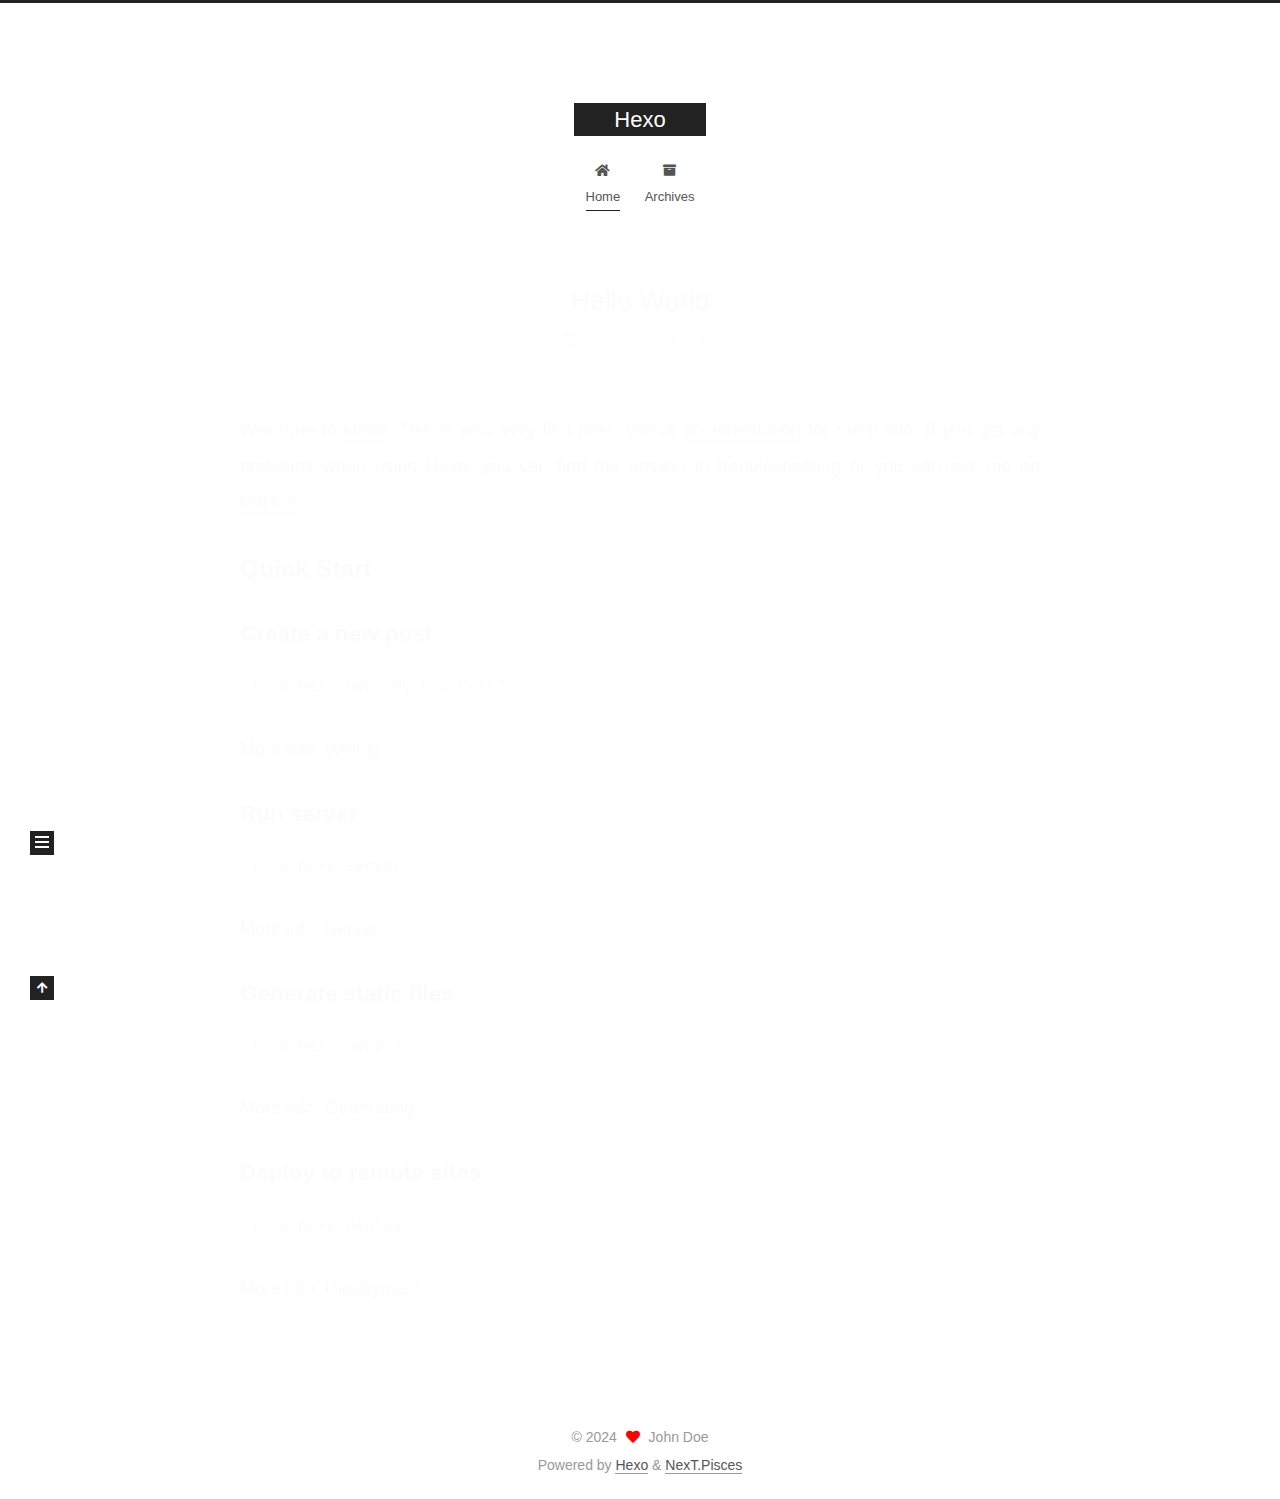
==== index.html @ 0cf5fb72 "Site updated: 2024-07-10 16:16:06" ====
<!DOCTYPE html>
<html lang="en">
<head>
  <meta charset="UTF-8">
<meta name="viewport" content="width=device-width, initial-scale=1, maximum-scale=2">
<meta name="theme-color" content="#222">
<meta name="generator" content="Hexo 7.3.0">
  <link rel="apple-touch-icon" sizes="180x180" href="/images/apple-touch-icon-next.png">
  <link rel="icon" type="image/png" sizes="32x32" href="/images/favicon-32x32-next.png">
  <link rel="icon" type="image/png" sizes="16x16" href="/images/favicon-16x16-next.png">
  <link rel="mask-icon" href="/images/logo.svg" color="#222">

<link rel="stylesheet" href="/css/main.css">


<link rel="stylesheet" href="/lib/font-awesome/css/all.min.css">

<script id="hexo-configurations">
    var NexT = window.NexT || {};
    var CONFIG = {"hostname":"example.com","root":"/","scheme":"Pisces","version":"7.8.0","exturl":false,"sidebar":{"position":"left","display":"post","padding":18,"offset":12,"onmobile":false},"copycode":{"enable":false,"show_result":false,"style":null},"back2top":{"enable":true,"sidebar":false,"scrollpercent":false},"bookmark":{"enable":false,"color":"#222","save":"auto"},"fancybox":false,"mediumzoom":false,"lazyload":false,"pangu":false,"comments":{"style":"tabs","active":null,"storage":true,"lazyload":false,"nav":null},"algolia":{"hits":{"per_page":10},"labels":{"input_placeholder":"Search for Posts","hits_empty":"We didn't find any results for the search: ${query}","hits_stats":"${hits} results found in ${time} ms"}},"localsearch":{"enable":false,"trigger":"auto","top_n_per_article":1,"unescape":false,"preload":false},"motion":{"enable":true,"async":false,"transition":{"post_block":"fadeIn","post_header":"slideDownIn","post_body":"slideDownIn","coll_header":"slideLeftIn","sidebar":"slideUpIn"}}};
  </script>

  <meta property="og:type" content="website">
<meta property="og:title" content="Hexo">
<meta property="og:url" content="http://example.com/index.html">
<meta property="og:site_name" content="Hexo">
<meta property="og:locale" content="en_US">
<meta property="article:author" content="John Doe">
<meta name="twitter:card" content="summary">

<link rel="canonical" href="http://example.com/">


<script id="page-configurations">
  // https://hexo.io/docs/variables.html
  CONFIG.page = {
    sidebar: "",
    isHome : true,
    isPost : false,
    lang   : 'en'
  };
</script>

  <title>Hexo</title>
  






  <noscript>
  <style>
  .use-motion .brand,
  .use-motion .menu-item,
  .sidebar-inner,
  .use-motion .post-block,
  .use-motion .pagination,
  .use-motion .comments,
  .use-motion .post-header,
  .use-motion .post-body,
  .use-motion .collection-header { opacity: initial; }

  .use-motion .site-title,
  .use-motion .site-subtitle {
    opacity: initial;
    top: initial;
  }

  .use-motion .logo-line-before i { left: initial; }
  .use-motion .logo-line-after i { right: initial; }
  </style>
</noscript>

</head>

<body itemscope itemtype="http://schema.org/WebPage">
  <div class="container use-motion">
    <div class="headband"></div>

    <header class="header" itemscope itemtype="http://schema.org/WPHeader">
      <div class="header-inner"><div class="site-brand-container">
  <div class="site-nav-toggle">
    <div class="toggle" aria-label="Toggle navigation bar">
      <span class="toggle-line toggle-line-first"></span>
      <span class="toggle-line toggle-line-middle"></span>
      <span class="toggle-line toggle-line-last"></span>
    </div>
  </div>

  <div class="site-meta">

    <a href="/" class="brand" rel="start">
      <span class="logo-line-before"><i></i></span>
      <h1 class="site-title">Hexo</h1>
      <span class="logo-line-after"><i></i></span>
    </a>
  </div>

  <div class="site-nav-right">
    <div class="toggle popup-trigger">
    </div>
  </div>
</div>




<nav class="site-nav">
  <ul id="menu" class="main-menu menu">
        <li class="menu-item menu-item-home">

    <a href="/" rel="section"><i class="fa fa-home fa-fw"></i>Home</a>

  </li>
        <li class="menu-item menu-item-archives">

    <a href="/archives/" rel="section"><i class="fa fa-archive fa-fw"></i>Archives</a>

  </li>
  </ul>
</nav>




</div>
    </header>

    
  <div class="back-to-top">
    <i class="fa fa-arrow-up"></i>
    <span>0%</span>
  </div>


    <main class="main">
      <div class="main-inner">
        <div class="content-wrap">
          

          <div class="content index posts-expand">
            
      
  
  
  <article itemscope itemtype="http://schema.org/Article" class="post-block" lang="en">
    <link itemprop="mainEntityOfPage" href="http://example.com/2024/07/06/hello-world/">

    <span hidden itemprop="author" itemscope itemtype="http://schema.org/Person">
      <meta itemprop="image" content="/images/avatar.gif">
      <meta itemprop="name" content="John Doe">
      <meta itemprop="description" content="">
    </span>

    <span hidden itemprop="publisher" itemscope itemtype="http://schema.org/Organization">
      <meta itemprop="name" content="Hexo">
    </span>
      <header class="post-header">
        <h2 class="post-title" itemprop="name headline">
          
            <a href="/2024/07/06/hello-world/" class="post-title-link" itemprop="url">Hello World</a>
        </h2>

        <div class="post-meta">
            <span class="post-meta-item">
              <span class="post-meta-item-icon">
                <i class="far fa-calendar"></i>
              </span>
              <span class="post-meta-item-text">Posted on</span>
              

              <time title="Created: 2024-07-06 14:33:47 / Modified: 14:29:32" itemprop="dateCreated datePublished" datetime="2024-07-06T14:33:47+08:00">2024-07-06</time>
            </span>

          

        </div>
      </header>

    
    
    
    <div class="post-body" itemprop="articleBody">

      
          <p>Welcome to <a target="_blank" rel="noopener" href="https://hexo.io/">Hexo</a>! This is your very first post. Check <a target="_blank" rel="noopener" href="https://hexo.io/docs/">documentation</a> for more info. If you get any problems when using Hexo, you can find the answer in <a target="_blank" rel="noopener" href="https://hexo.io/docs/troubleshooting.html">troubleshooting</a> or you can ask me on <a target="_blank" rel="noopener" href="https://github.com/hexojs/hexo/issues">GitHub</a>.</p>
<h2 id="Quick-Start"><a href="#Quick-Start" class="headerlink" title="Quick Start"></a>Quick Start</h2><h3 id="Create-a-new-post"><a href="#Create-a-new-post" class="headerlink" title="Create a new post"></a>Create a new post</h3><figure class="highlight bash"><table><tr><td class="gutter"><pre><span class="line">1</span><br></pre></td><td class="code"><pre><span class="line">$ hexo new <span class="string">&quot;My New Post&quot;</span></span><br></pre></td></tr></table></figure>

<p>More info: <a target="_blank" rel="noopener" href="https://hexo.io/docs/writing.html">Writing</a></p>
<h3 id="Run-server"><a href="#Run-server" class="headerlink" title="Run server"></a>Run server</h3><figure class="highlight bash"><table><tr><td class="gutter"><pre><span class="line">1</span><br></pre></td><td class="code"><pre><span class="line">$ hexo server</span><br></pre></td></tr></table></figure>

<p>More info: <a target="_blank" rel="noopener" href="https://hexo.io/docs/server.html">Server</a></p>
<h3 id="Generate-static-files"><a href="#Generate-static-files" class="headerlink" title="Generate static files"></a>Generate static files</h3><figure class="highlight bash"><table><tr><td class="gutter"><pre><span class="line">1</span><br></pre></td><td class="code"><pre><span class="line">$ hexo generate</span><br></pre></td></tr></table></figure>

<p>More info: <a target="_blank" rel="noopener" href="https://hexo.io/docs/generating.html">Generating</a></p>
<h3 id="Deploy-to-remote-sites"><a href="#Deploy-to-remote-sites" class="headerlink" title="Deploy to remote sites"></a>Deploy to remote sites</h3><figure class="highlight bash"><table><tr><td class="gutter"><pre><span class="line">1</span><br></pre></td><td class="code"><pre><span class="line">$ hexo deploy</span><br></pre></td></tr></table></figure>

<p>More info: <a target="_blank" rel="noopener" href="https://hexo.io/docs/one-command-deployment.html">Deployment</a></p>

      
    </div>

    
    
    
      <footer class="post-footer">
        <div class="post-eof"></div>
      </footer>
  </article>
  
  
  


  



          </div>
          

<script>
  window.addEventListener('tabs:register', () => {
    let { activeClass } = CONFIG.comments;
    if (CONFIG.comments.storage) {
      activeClass = localStorage.getItem('comments_active') || activeClass;
    }
    if (activeClass) {
      let activeTab = document.querySelector(`a[href="#comment-${activeClass}"]`);
      if (activeTab) {
        activeTab.click();
      }
    }
  });
  if (CONFIG.comments.storage) {
    window.addEventListener('tabs:click', event => {
      if (!event.target.matches('.tabs-comment .tab-content .tab-pane')) return;
      let commentClass = event.target.classList[1];
      localStorage.setItem('comments_active', commentClass);
    });
  }
</script>

        </div>
          
  
  <div class="toggle sidebar-toggle">
    <span class="toggle-line toggle-line-first"></span>
    <span class="toggle-line toggle-line-middle"></span>
    <span class="toggle-line toggle-line-last"></span>
  </div>

  <aside class="sidebar">
    <div class="sidebar-inner">

      <ul class="sidebar-nav motion-element">
        <li class="sidebar-nav-toc">
          Table of Contents
        </li>
        <li class="sidebar-nav-overview">
          Overview
        </li>
      </ul>

      <!--noindex-->
      <div class="post-toc-wrap sidebar-panel">
      </div>
      <!--/noindex-->

      <div class="site-overview-wrap sidebar-panel">
        <div class="site-author motion-element" itemprop="author" itemscope itemtype="http://schema.org/Person">
  <p class="site-author-name" itemprop="name">John Doe</p>
  <div class="site-description" itemprop="description"></div>
</div>
<div class="site-state-wrap motion-element">
  <nav class="site-state">
      <div class="site-state-item site-state-posts">
          <a href="/archives/">
        
          <span class="site-state-item-count">1</span>
          <span class="site-state-item-name">posts</span>
        </a>
      </div>
  </nav>
</div>



      </div>

    </div>
  </aside>
  <div id="sidebar-dimmer"></div>


      </div>
    </main>

    <footer class="footer">
      <div class="footer-inner">
        

        

<div class="copyright">
  
  &copy; 
  <span itemprop="copyrightYear">2024</span>
  <span class="with-love">
    <i class="fa fa-heart"></i>
  </span>
  <span class="author" itemprop="copyrightHolder">John Doe</span>
</div>
  <div class="powered-by">Powered by <a href="https://hexo.io/" class="theme-link" rel="noopener" target="_blank">Hexo</a> & <a href="https://pisces.theme-next.org/" class="theme-link" rel="noopener" target="_blank">NexT.Pisces</a>
  </div>

        








      </div>
    </footer>
  </div>

  
  <script src="/lib/anime.min.js"></script>
  <script src="/lib/velocity/velocity.min.js"></script>
  <script src="/lib/velocity/velocity.ui.min.js"></script>

<script src="/js/utils.js"></script>

<script src="/js/motion.js"></script>


<script src="/js/schemes/pisces.js"></script>


<script src="/js/next-boot.js"></script>




  















  

  

</body>
</html>
---- css/main.css ----
:root {
  --body-bg-color: #fff;
  --content-bg-color: #fff;
  --card-bg-color: #f5f5f5;
  --text-color: #555;
  --blockquote-color: #666;
  --link-color: #555;
  --link-hover-color: #222;
  --brand-color: #fff;
  --brand-hover-color: #fff;
  --table-row-odd-bg-color: #f9f9f9;
  --table-row-hover-bg-color: #f5f5f5;
  --menu-item-bg-color: #f5f5f5;
  --btn-default-bg: #222;
  --btn-default-color: #fff;
  --btn-default-border-color: #222;
  --btn-default-hover-bg: #fff;
  --btn-default-hover-color: #222;
  --btn-default-hover-border-color: #222;
}
html {
  line-height: 1.15; /* 1 */
  -webkit-text-size-adjust: 100%; /* 2 */
}
body {
  margin: 0;
}
main {
  display: block;
}
h1 {
  font-size: 2em;
  margin: 0.67em 0;
}
hr {
  box-sizing: content-box; /* 1 */
  height: 0; /* 1 */
  overflow: visible; /* 2 */
}
pre {
  font-family: monospace, monospace; /* 1 */
  font-size: 1em; /* 2 */
}
a {
  background: transparent;
}
abbr[title] {
  border-bottom: none; /* 1 */
  text-decoration: underline; /* 2 */
  text-decoration: underline dotted; /* 2 */
}
b,
strong {
  font-weight: bolder;
}
code,
kbd,
samp {
  font-family: monospace, monospace; /* 1 */
  font-size: 1em; /* 2 */
}
small {
  font-size: 80%;
}
sub,
sup {
  font-size: 75%;
  line-height: 0;
  position: relative;
  vertical-align: baseline;
}
sub {
  bottom: -0.25em;
}
sup {
  top: -0.5em;
}
img {
  border-style: none;
}
button,
input,
optgroup,
select,
textarea {
  font-family: inherit; /* 1 */
  font-size: 100%; /* 1 */
  line-height: 1.15; /* 1 */
  margin: 0; /* 2 */
}
button,
input {
/* 1 */
  overflow: visible;
}
button,
select {
/* 1 */
  text-transform: none;
}
button,
[type='button'],
[type='reset'],
[type='submit'] {
  -webkit-appearance: button;
}
button::-moz-focus-inner,
[type='button']::-moz-focus-inner,
[type='reset']::-moz-focus-inner,
[type='submit']::-moz-focus-inner {
  border-style: none;
  padding: 0;
}
button:-moz-focusring,
[type='button']:-moz-focusring,
[type='reset']:-moz-focusring,
[type='submit']:-moz-focusring {
  outline: 1px dotted ButtonText;
}
fieldset {
  padding: 0.35em 0.75em 0.625em;
}
legend {
  box-sizing: border-box; /* 1 */
  color: inherit; /* 2 */
  display: table; /* 1 */
  max-width: 100%; /* 1 */
  padding: 0; /* 3 */
  white-space: normal; /* 1 */
}
progress {
  vertical-align: baseline;
}
textarea {
  overflow: auto;
}
[type='checkbox'],
[type='radio'] {
  box-sizing: border-box; /* 1 */
  padding: 0; /* 2 */
}
[type='number']::-webkit-inner-spin-button,
[type='number']::-webkit-outer-spin-button {
  height: auto;
}
[type='search'] {
  outline-offset: -2px; /* 2 */
  -webkit-appearance: textfield; /* 1 */
}
[type='search']::-webkit-search-decoration {
  -webkit-appearance: none;
}
::-webkit-file-upload-button {
  font: inherit; /* 2 */
  -webkit-appearance: button; /* 1 */
}
details {
  display: block;
}
summary {
  display: list-item;
}
template {
  display: none;
}
[hidden] {
  display: none;
}
::selection {
  background: #262a30;
  color: #eee;
}
html,
body {
  height: 100%;
}
body {
  background: var(--body-bg-color);
  color: var(--text-color);
  font-family: 'Lato', "PingFang SC", "Microsoft YaHei", sans-serif;
  font-size: 1em;
  line-height: 2;
}
@media (max-width: 991px) {
  body {
    padding-left: 0 !important;
    padding-right: 0 !important;
  }
}
h1,
h2,
h3,
h4,
h5,
h6 {
  font-family: 'Lato', "PingFang SC", "Microsoft YaHei", sans-serif;
  font-weight: bold;
  line-height: 1.5;
  margin: 20px 0 15px;
}
h1 {
  font-size: 1.5em;
}
h2 {
  font-size: 1.375em;
}
h3 {
  font-size: 1.25em;
}
h4 {
  font-size: 1.125em;
}
h5 {
  font-size: 1em;
}
h6 {
  font-size: 0.875em;
}
p {
  margin: 0 0 20px 0;
}
a,
span.exturl {
  border-bottom: 1px solid #999;
  color: var(--link-color);
  outline: 0;
  text-decoration: none;
  overflow-wrap: break-word;
  word-wrap: break-word;
  cursor: pointer;
}
a:hover,
span.exturl:hover {
  border-bottom-color: var(--link-hover-color);
  color: var(--link-hover-color);
}
iframe,
img,
video {
  display: block;
  margin-left: auto;
  margin-right: auto;
  max-width: 100%;
}
hr {
  background-image: repeating-linear-gradient(-45deg, #ddd, #ddd 4px, transparent 4px, transparent 8px);
  border: 0;
  height: 3px;
  margin: 40px 0;
}
blockquote {
  border-left: 4px solid #ddd;
  color: var(--blockquote-color);
  margin: 0;
  padding: 0 15px;
}
blockquote cite::before {
  content: '-';
  padding: 0 5px;
}
dt {
  font-weight: bold;
}
dd {
  margin: 0;
  padding: 0;
}
kbd {
  background-color: #f5f5f5;
  background-image: linear-gradient(#eee, #fff, #eee);
  border: 1px solid #ccc;
  border-radius: 0.2em;
  box-shadow: 0.1em 0.1em 0.2em rgba(0,0,0,0.1);
  color: #555;
  font-family: inherit;
  padding: 0.1em 0.3em;
  white-space: nowrap;
}
.table-container {
  overflow: auto;
}
table {
  border-collapse: collapse;
  border-spacing: 0;
  font-size: 0.875em;
  margin: 0 0 20px 0;
  width: 100%;
}
tbody tr:nth-of-type(odd) {
  background: var(--table-row-odd-bg-color);
}
tbody tr:hover {
  background: var(--table-row-hover-bg-color);
}
caption,
th,
td {
  font-weight: normal;
  padding: 8px;
  vertical-align: middle;
}
th,
td {
  border: 1px solid #ddd;
  border-bottom: 3px solid #ddd;
}
th {
  font-weight: 700;
  padding-bottom: 10px;
}
td {
  border-bottom-width: 1px;
}
.btn {
  background: var(--btn-default-bg);
  border: 2px solid var(--btn-default-border-color);
  border-radius: 0;
  color: var(--btn-default-color);
  display: inline-block;
  font-size: 0.875em;
  line-height: 2;
  padding: 0 20px;
  text-decoration: none;
  transition-property: background-color;
  transition-delay: 0s;
  transition-duration: 0.2s;
  transition-timing-function: ease-in-out;
}
.btn:hover {
  background: var(--btn-default-hover-bg);
  border-color: var(--btn-default-hover-border-color);
  color: var(--btn-default-hover-color);
}
.btn + .btn {
  margin: 0 0 8px 8px;
}
.btn .fa-fw {
  text-align: left;
  width: 1.285714285714286em;
}
.toggle {
  line-height: 0;
}
.toggle .toggle-line {
  background: #fff;
  display: inline-block;
  height: 2px;
  left: 0;
  position: relative;
  top: 0;
  transition: all 0.4s;
  vertical-align: top;
  width: 100%;
}
.toggle .toggle-line:not(:first-child) {
  margin-top: 3px;
}
.toggle.toggle-arrow .toggle-line-first {
  left: 50%;
  top: 2px;
  transform: rotate(45deg);
  width: 50%;
}
.toggle.toggle-arrow .toggle-line-middle {
  left: 2px;
  width: 90%;
}
.toggle.toggle-arrow .toggle-line-last {
  left: 50%;
  top: -2px;
  transform: rotate(-45deg);
  width: 50%;
}
.toggle.toggle-close .toggle-line-first {
  transform: rotate(-45deg);
  top: 5px;
}
.toggle.toggle-close .toggle-line-middle {
  opacity: 0;
}
.toggle.toggle-close .toggle-line-last {
  transform: rotate(45deg);
  top: -5px;
}
.highlight,
pre {
  background: #f7f7f7;
  color: #4d4d4c;
  line-height: 1.6;
  margin: 0 auto 20px;
}
pre,
code {
  font-family: consolas, Menlo, monospace, "PingFang SC", "Microsoft YaHei";
}
code {
  background: #eee;
  border-radius: 3px;
  color: #555;
  padding: 2px 4px;
  overflow-wrap: break-word;
  word-wrap: break-word;
}
.highlight *::selection {
  background: #d6d6d6;
}
.highlight pre {
  border: 0;
  margin: 0;
  padding: 10px 0;
}
.highlight table {
  border: 0;
  margin: 0;
  width: auto;
}
.highlight td {
  border: 0;
  padding: 0;
}
.highlight figcaption {
  background: #eff2f3;
  color: #4d4d4c;
  display: flex;
  font-size: 0.875em;
  justify-content: space-between;
  line-height: 1.2;
  padding: 0.5em;
}
.highlight figcaption a {
  color: #4d4d4c;
}
.highlight figcaption a:hover {
  border-bottom-color: #4d4d4c;
}
.highlight .gutter {
  -moz-user-select: none;
  -ms-user-select: none;
  -webkit-user-select: none;
  user-select: none;
}
.highlight .gutter pre {
  background: #eff2f3;
  color: #869194;
  padding-left: 10px;
  padding-right: 10px;
  text-align: right;
}
.highlight .code pre {
  background: #f7f7f7;
  padding-left: 10px;
  width: 100%;
}
.gist table {
  width: auto;
}
.gist table td {
  border: 0;
}
pre {
  overflow: auto;
  padding: 10px;
}
pre code {
  background: none;
  color: #4d4d4c;
  font-size: 0.875em;
  padding: 0;
  text-shadow: none;
}
pre .deletion {
  background: #fdd;
}
pre .addition {
  background: #dfd;
}
pre .meta {
  color: #eab700;
  -moz-user-select: none;
  -ms-user-select: none;
  -webkit-user-select: none;
  user-select: none;
}
pre .comment {
  color: #8e908c;
}
pre .variable,
pre .attribute,
pre .tag,
pre .name,
pre .regexp,
pre .ruby .constant,
pre .xml .tag .title,
pre .xml .pi,
pre .xml .doctype,
pre .html .doctype,
pre .css .id,
pre .css .class,
pre .css .pseudo {
  color: #c82829;
}
pre .number,
pre .preprocessor,
pre .built_in,
pre .builtin-name,
pre .literal,
pre .params,
pre .constant,
pre .command {
  color: #f5871f;
}
pre .ruby .class .title,
pre .css .rules .attribute,
pre .string,
pre .symbol,
pre .value,
pre .inheritance,
pre .header,
pre .ruby .symbol,
pre .xml .cdata,
pre .special,
pre .formula {
  color: #718c00;
}
pre .title,
pre .css .hexcolor {
  color: #3e999f;
}
pre .function,
pre .python .decorator,
pre .python .title,
pre .ruby .function .title,
pre .ruby .title .keyword,
pre .perl .sub,
pre .javascript .title,
pre .coffeescript .title {
  color: #4271ae;
}
pre .keyword,
pre .javascript .function {
  color: #8959a8;
}
.blockquote-center {
  border-left: none;
  margin: 40px 0;
  padding: 0;
  position: relative;
  text-align: center;
}
.blockquote-center .fa {
  display: block;
  opacity: 0.6;
  position: absolute;
  width: 100%;
}
.blockquote-center .fa-quote-left {
  border-top: 1px solid #ccc;
  text-align: left;
  top: -20px;
}
.blockquote-center .fa-quote-right {
  border-bottom: 1px solid #ccc;
  text-align: right;
  bottom: -20px;
}
.blockquote-center p,
.blockquote-center div {
  text-align: center;
}
.post-body .group-picture img {
  margin: 0 auto;
  padding: 0 3px;
}
.group-picture-row {
  margin-bottom: 6px;
  overflow: hidden;
}
.group-picture-column {
  float: left;
  margin-bottom: 10px;
}
.post-body .label {
  color: #555;
  display: inline;
  padding: 0 2px;
}
.post-body .label.default {
  background: #f0f0f0;
}
.post-body .label.primary {
  background: #efe6f7;
}
.post-body .label.info {
  background: #e5f2f8;
}
.post-body .label.success {
  background: #e7f4e9;
}
.post-body .label.warning {
  background: #fcf6e1;
}
.post-body .label.danger {
  background: #fae8eb;
}
.post-body .tabs {
  margin-bottom: 20px;
}
.post-body .tabs,
.tabs-comment {
  display: block;
  padding-top: 10px;
  position: relative;
}
.post-body .tabs ul.nav-tabs,
.tabs-comment ul.nav-tabs {
  display: flex;
  flex-wrap: wrap;
  margin: 0;
  margin-bottom: -1px;
  padding: 0;
}
@media (max-width: 413px) {
  .post-body .tabs ul.nav-tabs,
  .tabs-comment ul.nav-tabs {
    display: block;
    margin-bottom: 5px;
  }
}
.post-body .tabs ul.nav-tabs li.tab,
.tabs-comment ul.nav-tabs li.tab {
  border-bottom: 1px solid #ddd;
  border-left: 1px solid transparent;
  border-right: 1px solid transparent;
  border-top: 3px solid transparent;
  flex-grow: 1;
  list-style-type: none;
  border-radius: 0 0 0 0;
}
@media (max-width: 413px) {
  .post-body .tabs ul.nav-tabs li.tab,
  .tabs-comment ul.nav-tabs li.tab {
    border-bottom: 1px solid transparent;
    border-left: 3px solid transparent;
    border-right: 1px solid transparent;
    border-top: 1px solid transparent;
  }
}
@media (max-width: 413px) {
  .post-body .tabs ul.nav-tabs li.tab,
  .tabs-comment ul.nav-tabs li.tab {
    border-radius: 0;
  }
}
.post-body .tabs ul.nav-tabs li.tab a,
.tabs-comment ul.nav-tabs li.tab a {
  border-bottom: initial;
  display: block;
  line-height: 1.8;
  outline: 0;
  padding: 0.25em 0.75em;
  text-align: center;
  transition-delay: 0s;
  transition-duration: 0.2s;
  transition-timing-function: ease-out;
}
.post-body .tabs ul.nav-tabs li.tab a i,
.tabs-comment ul.nav-tabs li.tab a i {
  width: 1.285714285714286em;
}
.post-body .tabs ul.nav-tabs li.tab.active,
.tabs-comment ul.nav-tabs li.tab.active {
  border-bottom: 1px solid transparent;
  border-left: 1px solid #ddd;
  border-right: 1px solid #ddd;
  border-top: 3px solid #fc6423;
}
@media (max-width: 413px) {
  .post-body .tabs ul.nav-tabs li.tab.active,
  .tabs-comment ul.nav-tabs li.tab.active {
    border-bottom: 1px solid #ddd;
    border-left: 3px solid #fc6423;
    border-right: 1px solid #ddd;
    border-top: 1px solid #ddd;
  }
}
.post-body .tabs ul.nav-tabs li.tab.active a,
.tabs-comment ul.nav-tabs li.tab.active a {
  color: var(--link-color);
  cursor: default;
}
.post-body .tabs .tab-content .tab-pane,
.tabs-comment .tab-content .tab-pane {
  border: 1px solid #ddd;
  border-top: 0;
  padding: 20px 20px 0 20px;
  border-radius: 0;
}
.post-body .tabs .tab-content .tab-pane:not(.active),
.tabs-comment .tab-content .tab-pane:not(.active) {
  display: none;
}
.post-body .tabs .tab-content .tab-pane.active,
.tabs-comment .tab-content .tab-pane.active {
  display: block;
}
.post-body .tabs .tab-content .tab-pane.active:nth-of-type(1),
.tabs-comment .tab-content .tab-pane.active:nth-of-type(1) {
  border-radius: 0 0 0 0;
}
@media (max-width: 413px) {
  .post-body .tabs .tab-content .tab-pane.active:nth-of-type(1),
  .tabs-comment .tab-content .tab-pane.active:nth-of-type(1) {
    border-radius: 0;
  }
}
.post-body .note {
  border-radius: 3px;
  margin-bottom: 20px;
  padding: 1em;
  position: relative;
  border: 1px solid #eee;
  border-left-width: 5px;
}
.post-body .note h2,
.post-body .note h3,
.post-body .note h4,
.post-body .note h5,
.post-body .note h6 {
  margin-top: 0;
  border-bottom: initial;
  margin-bottom: 0;
  padding-top: 0;
}
.post-body .note p:first-child,
.post-body .note ul:first-child,
.post-body .note ol:first-child,
.post-body .note table:first-child,
.post-body .note pre:first-child,
.post-body .note blockquote:first-child,
.post-body .note img:first-child {
  margin-top: 0;
}
.post-body .note p:last-child,
.post-body .note ul:last-child,
.post-body .note ol:last-child,
.post-body .note table:last-child,
.post-body .note pre:last-child,
.post-body .note blockquote:last-child,
.post-body .note img:last-child {
  margin-bottom: 0;
}
.post-body .note.default {
  border-left-color: #777;
}
.post-body .note.default h2,
.post-body .note.default h3,
.post-body .note.default h4,
.post-body .note.default h5,
.post-body .note.default h6 {
  color: #777;
}
.post-body .note.primary {
  border-left-color: #6f42c1;
}
.post-body .note.primary h2,
.post-body .note.primary h3,
.post-body .note.primary h4,
.post-body .note.primary h5,
.post-body .note.primary h6 {
  color: #6f42c1;
}
.post-body .note.info {
  border-left-color: #428bca;
}
.post-body .note.info h2,
.post-body .note.info h3,
.post-body .note.info h4,
.post-body .note.info h5,
.post-body .note.info h6 {
  color: #428bca;
}
.post-body .note.success {
  border-left-color: #5cb85c;
}
.post-body .note.success h2,
.post-body .note.success h3,
.post-body .note.success h4,
.post-body .note.success h5,
.post-body .note.success h6 {
  color: #5cb85c;
}
.post-body .note.warning {
  border-left-color: #f0ad4e;
}
.post-body .note.warning h2,
.post-body .note.warning h3,
.post-body .note.warning h4,
.post-body .note.warning h5,
.post-body .note.warning h6 {
  color: #f0ad4e;
}
.post-body .note.danger {
  border-left-color: #d9534f;
}
.post-body .note.danger h2,
.post-body .note.danger h3,
.post-body .note.danger h4,
.post-body .note.danger h5,
.post-body .note.danger h6 {
  color: #d9534f;
}
.pagination .prev,
.pagination .next,
.pagination .page-number,
.pagination .space {
  display: inline-block;
  margin: 0 10px;
  padding: 0 11px;
  position: relative;
  top: -1px;
}
@media (max-width: 767px) {
  .pagination .prev,
  .pagination .next,
  .pagination .page-number,
  .pagination .space {
    margin: 0 5px;
  }
}
.pagination {
  border-top: 1px solid #eee;
  margin: 120px 0 0;
  text-align: center;
}
.pagination .prev,
.pagination .next,
.pagination .page-number {
  border-bottom: 0;
  border-top: 1px solid #eee;
  transition-property: border-color;
  transition-delay: 0s;
  transition-duration: 0.2s;
  transition-timing-function: ease-in-out;
}
.pagination .prev:hover,
.pagination .next:hover,
.pagination .page-number:hover {
  border-top-color: #222;
}
.pagination .space {
  margin: 0;
  padding: 0;
}
.pagination .prev {
  margin-left: 0;
}
.pagination .next {
  margin-right: 0;
}
.pagination .page-number.current {
  background: #ccc;
  border-top-color: #ccc;
  color: #fff;
}
@media (max-width: 767px) {
  .pagination {
    border-top: none;
  }
  .pagination .prev,
  .pagination .next,
  .pagination .page-number {
    border-bottom: 1px solid #eee;
    border-top: 0;
    margin-bottom: 10px;
    padding: 0 10px;
  }
  .pagination .prev:hover,
  .pagination .next:hover,
  .pagination .page-number:hover {
    border-bottom-color: #222;
  }
}
.comments {
  margin-top: 60px;
  overflow: hidden;
}
.comment-button-group {
  display: flex;
  flex-wrap: wrap-reverse;
  justify-content: center;
  margin: 1em 0;
}
.comment-button-group .comment-button {
  margin: 0.1em 0.2em;
}
.comment-button-group .comment-button.active {
  background: var(--btn-default-hover-bg);
  border-color: var(--btn-default-hover-border-color);
  color: var(--btn-default-hover-color);
}
.comment-position {
  display: none;
}
.comment-position.active {
  display: block;
}
.tabs-comment {
  background: var(--content-bg-color);
  margin-top: 4em;
  padding-top: 0;
}
.tabs-comment .comments {
  border: 0;
  box-shadow: none;
  margin-top: 0;
  padding-top: 0;
}
.container {
  min-height: 100%;
  position: relative;
}
.main-inner {
  margin: 0 auto;
  width: 700px;
}
@media (min-width: 1200px) {
  .main-inner {
    width: 800px;
  }
}
@media (min-width: 1600px) {
  .main-inner {
    width: 900px;
  }
}
@media (max-width: 767px) {
  .content-wrap {
    padding: 0 20px;
  }
}
.header {
  background: transparent;
}
.header-inner {
  margin: 0 auto;
  width: 700px;
}
@media (min-width: 1200px) {
  .header-inner {
    width: 800px;
  }
}
@media (min-width: 1600px) {
  .header-inner {
    width: 900px;
  }
}
.site-brand-container {
  display: flex;
  flex-shrink: 0;
  padding: 0 10px;
}
.headband {
  background: #222;
  height: 3px;
}
.site-meta {
  flex-grow: 1;
  text-align: center;
}
@media (max-width: 767px) {
  .site-meta {
    text-align: center;
  }
}
.brand {
  border-bottom: none;
  color: var(--brand-color);
  display: inline-block;
  line-height: 1.375em;
  padding: 0 40px;
  position: relative;
}
.brand:hover {
  color: var(--brand-hover-color);
}
.site-title {
  font-family: 'Lato', "PingFang SC", "Microsoft YaHei", sans-serif;
  font-size: 1.375em;
  font-weight: normal;
  margin: 0;
}
.site-subtitle {
  color: #999;
  font-size: 0.8125em;
  margin: 10px 0;
}
.use-motion .brand {
  opacity: 0;
}
.use-motion .site-title,
.use-motion .site-subtitle,
.use-motion .custom-logo-image {
  opacity: 0;
  position: relative;
  top: -10px;
}
.site-nav-toggle,
.site-nav-right {
  display: none;
}
@media (max-width: 767px) {
  .site-nav-toggle,
  .site-nav-right {
    display: flex;
    flex-direction: column;
    justify-content: center;
  }
}
.site-nav-toggle .toggle,
.site-nav-right .toggle {
  color: var(--text-color);
  padding: 10px;
  width: 22px;
}
.site-nav-toggle .toggle .toggle-line,
.site-nav-right .toggle .toggle-line {
  background: var(--text-color);
  border-radius: 1px;
}
.site-nav {
  display: block;
}
@media (max-width: 767px) {
  .site-nav {
    clear: both;
    display: none;
  }
}
.site-nav.site-nav-on {
  display: block;
}
.menu {
  margin-top: 20px;
  padding-left: 0;
  text-align: center;
}
.menu-item {
  display: inline-block;
  list-style: none;
  margin: 0 10px;
}
@media (max-width: 767px) {
  .menu-item {
    display: block;
    margin-top: 10px;
  }
  .menu-item.menu-item-search {
    display: none;
  }
}
.menu-item a,
.menu-item span.exturl {
  border-bottom: 0;
  display: block;
  font-size: 0.8125em;
  transition-property: border-color;
  transition-delay: 0s;
  transition-duration: 0.2s;
  transition-timing-function: ease-in-out;
}
@media (hover: none) {
  .menu-item a:hover,
  .menu-item span.exturl:hover {
    border-bottom-color: transparent !important;
  }
}
.menu-item .fa,
.menu-item .fab,
.menu-item .far,
.menu-item .fas {
  margin-right: 8px;
}
.menu-item .badge {
  display: inline-block;
  font-weight: bold;
  line-height: 1;
  margin-left: 0.35em;
  margin-top: 0.35em;
  text-align: center;
  white-space: nowrap;
}
@media (max-width: 767px) {
  .menu-item .badge {
    float: right;
    margin-left: 0;
  }
}
.menu-item-active a,
.menu .menu-item a:hover,
.menu .menu-item span.exturl:hover {
  background: var(--menu-item-bg-color);
}
.use-motion .menu-item {
  opacity: 0;
}
.sidebar {
  background: #222;
  bottom: 0;
  box-shadow: inset 0 2px 6px #000;
  position: fixed;
  top: 0;
}
@media (max-width: 991px) {
  .sidebar {
    display: none;
  }
}
.sidebar-inner {
  color: #999;
  padding: 18px 10px;
  text-align: center;
}
.cc-license {
  margin-top: 10px;
  text-align: center;
}
.cc-license .cc-opacity {
  border-bottom: none;
  opacity: 0.7;
}
.cc-license .cc-opacity:hover {
  opacity: 0.9;
}
.cc-license img {
  display: inline-block;
}
.site-author-image {
  border: 2px solid #333;
  display: block;
  margin: 0 auto;
  max-width: 96px;
  padding: 2px;
}
.site-author-name {
  color: #f5f5f5;
  font-weight: normal;
  margin: 5px 0 0;
  text-align: center;
}
.site-description {
  color: #999;
  font-size: 1em;
  margin-top: 5px;
  text-align: center;
}
.links-of-author {
  margin-top: 15px;
}
.links-of-author a,
.links-of-author span.exturl {
  border-bottom-color: #555;
  display: inline-block;
  font-size: 0.8125em;
  margin-bottom: 10px;
  margin-right: 10px;
  vertical-align: middle;
}
.links-of-author a::before,
.links-of-author span.exturl::before {
  background: #cb4eac;
  border-radius: 50%;
  content: ' ';
  display: inline-block;
  height: 4px;
  margin-right: 3px;
  vertical-align: middle;
  width: 4px;
}
.sidebar-button {
  margin-top: 15px;
}
.sidebar-button a {
  border: 1px solid #fc6423;
  border-radius: 4px;
  color: #fc6423;
  display: inline-block;
  padding: 0 15px;
}
.sidebar-button a .fa,
.sidebar-button a .fab,
.sidebar-button a .far,
.sidebar-button a .fas {
  margin-right: 5px;
}
.sidebar-button a:hover {
  background: #fc6423;
  border: 1px solid #fc6423;
  color: #fff;
}
.sidebar-button a:hover .fa,
.sidebar-button a:hover .fab,
.sidebar-button a:hover .far,
.sidebar-button a:hover .fas {
  color: #fff;
}
.links-of-blogroll {
  font-size: 0.8125em;
  margin-top: 10px;
}
.links-of-blogroll-title {
  font-size: 0.875em;
  font-weight: 600;
  margin-top: 0;
}
.links-of-blogroll-list {
  list-style: none;
  margin: 0;
  padding: 0;
}
#sidebar-dimmer {
  display: none;
}
@media (max-width: 767px) {
  #sidebar-dimmer {
    background: #000;
    display: block;
    height: 100%;
    left: 100%;
    opacity: 0;
    position: fixed;
    top: 0;
    width: 100%;
    z-index: 1100;
  }
  .sidebar-active + #sidebar-dimmer {
    opacity: 0.7;
    transform: translateX(-100%);
    transition: opacity 0.5s;
  }
}
.sidebar-nav {
  margin: 0;
  padding-bottom: 20px;
  padding-left: 0;
}
.sidebar-nav li {
  border-bottom: 1px solid transparent;
  color: #666;
  cursor: pointer;
  display: inline-block;
  font-size: 0.875em;
}
.sidebar-nav li.sidebar-nav-overview {
  margin-left: 10px;
}
.sidebar-nav li:hover {
  color: #f5f5f5;
}
.sidebar-nav .sidebar-nav-active {
  border-bottom-color: #87daff;
  color: #87daff;
}
.sidebar-nav .sidebar-nav-active:hover {
  color: #87daff;
}
.sidebar-panel {
  display: none;
  overflow-x: hidden;
  overflow-y: auto;
}
.sidebar-panel-active {
  display: block;
}
.sidebar-toggle {
  background: #222;
  bottom: 45px;
  cursor: pointer;
  height: 14px;
  left: 30px;
  padding: 5px;
  position: fixed;
  width: 14px;
  z-index: 1300;
}
@media (max-width: 991px) {
  .sidebar-toggle {
    left: 20px;
    opacity: 0.8;
    display: none;
  }
}
.sidebar-toggle:hover .toggle-line {
  background: #87daff;
}
.post-toc {
  font-size: 0.875em;
}
.post-toc ol {
  list-style: none;
  margin: 0;
  padding: 0 2px 5px 10px;
  text-align: left;
}
.post-toc ol > ol {
  padding-left: 0;
}
.post-toc ol a {
  transition-property: all;
  transition-delay: 0s;
  transition-duration: 0.2s;
  transition-timing-function: ease-in-out;
}
.post-toc .nav-item {
  line-height: 1.8;
  overflow: hidden;
  text-overflow: ellipsis;
  white-space: nowrap;
}
.post-toc .nav .nav-child {
  display: none;
}
.post-toc .nav .active > .nav-child {
  display: block;
}
.post-toc .nav .active-current > .nav-child {
  display: block;
}
.post-toc .nav .active-current > .nav-child > .nav-item {
  display: block;
}
.post-toc .nav .active > a {
  border-bottom-color: #87daff;
  color: #87daff;
}
.post-toc .nav .active-current > a {
  color: #87daff;
}
.post-toc .nav .active-current > a:hover {
  color: #87daff;
}
.site-state {
  display: flex;
  justify-content: center;
  line-height: 1.4;
  margin-top: 10px;
  overflow: hidden;
  text-align: center;
  white-space: nowrap;
}
.site-state-item {
  padding: 0 15px;
}
.site-state-item:not(:first-child) {
  border-left: 1px solid #333;
}
.site-state-item a {
  border-bottom: none;
}
.site-state-item-count {
  display: block;
  font-size: 1.25em;
  font-weight: 600;
  text-align: center;
}
.site-state-item-name {
  color: inherit;
  font-size: 0.875em;
}
.footer {
  color: #999;
  font-size: 0.875em;
  padding: 20px 0;
}
.footer.footer-fixed {
  bottom: 0;
  left: 0;
  position: absolute;
  right: 0;
}
.footer-inner {
  box-sizing: border-box;
  margin: 0 auto;
  text-align: center;
  width: 700px;
}
@media (min-width: 1200px) {
  .footer-inner {
    width: 800px;
  }
}
@media (min-width: 1600px) {
  .footer-inner {
    width: 900px;
  }
}
.languages {
  display: inline-block;
  font-size: 1.125em;
  position: relative;
}
.languages .lang-select-label span {
  margin: 0 0.5em;
}
.languages .lang-select {
  height: 100%;
  left: 0;
  opacity: 0;
  position: absolute;
  top: 0;
  width: 100%;
}
.with-love {
  color: #ff0000;
  display: inline-block;
  margin: 0 5px;
}
.powered-by,
.theme-info {
  display: inline-block;
}
@-moz-keyframes iconAnimate {
  0%, 100% {
    transform: scale(1);
  }
  10%, 30% {
    transform: scale(0.9);
  }
  20%, 40%, 60%, 80% {
    transform: scale(1.1);
  }
  50%, 70% {
    transform: scale(1.1);
  }
}
@-webkit-keyframes iconAnimate {
  0%, 100% {
    transform: scale(1);
  }
  10%, 30% {
    transform: scale(0.9);
  }
  20%, 40%, 60%, 80% {
    transform: scale(1.1);
  }
  50%, 70% {
    transform: scale(1.1);
  }
}
@-o-keyframes iconAnimate {
  0%, 100% {
    transform: scale(1);
  }
  10%, 30% {
    transform: scale(0.9);
  }
  20%, 40%, 60%, 80% {
    transform: scale(1.1);
  }
  50%, 70% {
    transform: scale(1.1);
  }
}
@keyframes iconAnimate {
  0%, 100% {
    transform: scale(1);
  }
  10%, 30% {
    transform: scale(0.9);
  }
  20%, 40%, 60%, 80% {
    transform: scale(1.1);
  }
  50%, 70% {
    transform: scale(1.1);
  }
}
.back-to-top {
  font-size: 12px;
  text-align: center;
  transition-delay: 0s;
  transition-duration: 0.2s;
  transition-timing-function: ease-in-out;
}
.back-to-top {
  background: #222;
  bottom: -100px;
  box-sizing: border-box;
  color: #fff;
  cursor: pointer;
  left: 30px;
  opacity: 1;
  padding: 0 6px;
  position: fixed;
  transition-property: bottom;
  z-index: 1300;
  width: 24px;
}
.back-to-top span {
  display: none;
}
.back-to-top:hover {
  color: #87daff;
}
.back-to-top.back-to-top-on {
  bottom: 19px;
}
@media (max-width: 991px) {
  .back-to-top {
    left: 20px;
    opacity: 0.8;
  }
}
.post-body {
  font-family: 'Lato', "PingFang SC", "Microsoft YaHei", sans-serif;
  overflow-wrap: break-word;
  word-wrap: break-word;
}
@media (min-width: 1200px) {
  .post-body {
    font-size: 1.125em;
  }
}
.post-body .exturl .fa {
  font-size: 0.875em;
  margin-left: 4px;
}
.post-body .image-caption,
.post-body .figure .caption {
  color: #999;
  font-size: 0.875em;
  font-weight: bold;
  line-height: 1;
  margin: -20px auto 15px;
  text-align: center;
}
.post-sticky-flag {
  display: inline-block;
  transform: rotate(30deg);
}
.post-button {
  margin-top: 40px;
  text-align: center;
}
.use-motion .post-block,
.use-motion .pagination,
.use-motion .comments {
  opacity: 0;
}
.use-motion .post-header {
  opacity: 0;
}
.use-motion .post-body {
  opacity: 0;
}
.use-motion .collection-header {
  opacity: 0;
}
.posts-collapse {
  margin-left: 35px;
  position: relative;
}
@media (max-width: 767px) {
  .posts-collapse {
    margin-left: 0px;
    margin-right: 0px;
  }
}
.posts-collapse .collection-title {
  font-size: 1.125em;
  position: relative;
}
.posts-collapse .collection-title::before {
  background: #999;
  border: 1px solid #fff;
  border-radius: 50%;
  content: ' ';
  height: 10px;
  left: 0;
  margin-left: -6px;
  margin-top: -4px;
  position: absolute;
  top: 50%;
  width: 10px;
}
.posts-collapse .collection-year {
  font-size: 1.5em;
  font-weight: bold;
  margin: 60px 0;
  position: relative;
}
.posts-collapse .collection-year::before {
  background: #bbb;
  border-radius: 50%;
  content: ' ';
  height: 8px;
  left: 0;
  margin-left: -4px;
  margin-top: -4px;
  position: absolute;
  top: 50%;
  width: 8px;
}
.posts-collapse .collection-header {
  display: block;
  margin: 0 0 0 20px;
}
.posts-collapse .collection-header small {
  color: #bbb;
  margin-left: 5px;
}
.posts-collapse .post-header {
  border-bottom: 1px dashed #ccc;
  margin: 30px 0;
  padding-left: 15px;
  position: relative;
  transition-property: border;
  transition-delay: 0s;
  transition-duration: 0.2s;
  transition-timing-function: ease-in-out;
}
.posts-collapse .post-header::before {
  background: #bbb;
  border: 1px solid #fff;
  border-radius: 50%;
  content: ' ';
  height: 6px;
  left: 0;
  margin-left: -4px;
  position: absolute;
  top: 0.75em;
  transition-property: background;
  width: 6px;
  transition-delay: 0s;
  transition-duration: 0.2s;
  transition-timing-function: ease-in-out;
}
.posts-collapse .post-header:hover {
  border-bottom-color: #666;
}
.posts-collapse .post-header:hover::before {
  background: #222;
}
.posts-collapse .post-meta {
  display: inline;
  font-size: 0.75em;
  margin-right: 10px;
}
.posts-collapse .post-title {
  display: inline;
}
.posts-collapse .post-title a,
.posts-collapse .post-title span.exturl {
  border-bottom: none;
  color: var(--link-color);
}
.posts-collapse .post-title .fa-external-link-alt {
  font-size: 0.875em;
  margin-left: 5px;
}
.posts-collapse::before {
  background: #f5f5f5;
  content: ' ';
  height: 100%;
  left: 0;
  margin-left: -2px;
  position: absolute;
  top: 1.25em;
  width: 4px;
}
.post-eof {
  background: #ccc;
  height: 1px;
  margin: 80px auto 60px;
  text-align: center;
  width: 8%;
}
.post-block:last-of-type .post-eof {
  display: none;
}
.content {
  padding-top: 40px;
}
@media (min-width: 992px) {
  .post-body {
    text-align: justify;
  }
}
@media (max-width: 991px) {
  .post-body {
    text-align: justify;
  }
}
.post-body h1,
.post-body h2,
.post-body h3,
.post-body h4,
.post-body h5,
.post-body h6 {
  padding-top: 10px;
}
.post-body h1 .header-anchor,
.post-body h2 .header-anchor,
.post-body h3 .header-anchor,
.post-body h4 .header-anchor,
.post-body h5 .header-anchor,
.post-body h6 .header-anchor {
  border-bottom-style: none;
  color: #ccc;
  float: right;
  margin-left: 10px;
  visibility: hidden;
}
.post-body h1 .header-anchor:hover,
.post-body h2 .header-anchor:hover,
.post-body h3 .header-anchor:hover,
.post-body h4 .header-anchor:hover,
.post-body h5 .header-anchor:hover,
.post-body h6 .header-anchor:hover {
  color: inherit;
}
.post-body h1:hover .header-anchor,
.post-body h2:hover .header-anchor,
.post-body h3:hover .header-anchor,
.post-body h4:hover .header-anchor,
.post-body h5:hover .header-anchor,
.post-body h6:hover .header-anchor {
  visibility: visible;
}
.post-body iframe,
.post-body img,
.post-body video {
  margin-bottom: 20px;
}
.post-body .video-container {
  height: 0;
  margin-bottom: 20px;
  overflow: hidden;
  padding-top: 75%;
  position: relative;
  width: 100%;
}
.post-body .video-container iframe,
.post-body .video-container object,
.post-body .video-container embed {
  height: 100%;
  left: 0;
  margin: 0;
  position: absolute;
  top: 0;
  width: 100%;
}
.post-gallery {
  align-items: center;
  display: grid;
  grid-gap: 10px;
  grid-template-columns: 1fr 1fr 1fr;
  margin-bottom: 20px;
}
@media (max-width: 767px) {
  .post-gallery {
    grid-template-columns: 1fr 1fr;
  }
}
.post-gallery a {
  border: 0;
}
.post-gallery img {
  margin: 0;
}
.posts-expand .post-header {
  font-size: 1.125em;
}
.posts-expand .post-title {
  font-size: 1.5em;
  font-weight: normal;
  margin: initial;
  text-align: center;
  overflow-wrap: break-word;
  word-wrap: break-word;
}
.posts-expand .post-title-link {
  border-bottom: none;
  color: var(--link-color);
  display: inline-block;
  position: relative;
  vertical-align: top;
}
.posts-expand .post-title-link::before {
  background: var(--link-color);
  bottom: 0;
  content: '';
  height: 2px;
  left: 0;
  position: absolute;
  transform: scaleX(0);
  visibility: hidden;
  width: 100%;
  transition-delay: 0s;
  transition-duration: 0.2s;
  transition-timing-function: ease-in-out;
}
.posts-expand .post-title-link:hover::before {
  transform: scaleX(1);
  visibility: visible;
}
.posts-expand .post-title-link .fa-external-link-alt {
  font-size: 0.875em;
  margin-left: 5px;
}
.posts-expand .post-meta {
  color: #999;
  font-family: 'Lato', "PingFang SC", "Microsoft YaHei", sans-serif;
  font-size: 0.75em;
  margin: 3px 0 60px 0;
  text-align: center;
}
.posts-expand .post-meta .post-description {
  font-size: 0.875em;
  margin-top: 2px;
}
.posts-expand .post-meta time {
  border-bottom: 1px dashed #999;
  cursor: pointer;
}
.post-meta .post-meta-item + .post-meta-item::before {
  content: '|';
  margin: 0 0.5em;
}
.post-meta-divider {
  margin: 0 0.5em;
}
.post-meta-item-icon {
  margin-right: 3px;
}
@media (max-width: 991px) {
  .post-meta-item-icon {
    display: inline-block;
  }
}
@media (max-width: 991px) {
  .post-meta-item-text {
    display: none;
  }
}
.post-nav {
  border-top: 1px solid #eee;
  display: flex;
  justify-content: space-between;
  margin-top: 15px;
  padding: 10px 5px 0;
}
.post-nav-item {
  flex: 1;
}
.post-nav-item a {
  border-bottom: none;
  display: block;
  font-size: 0.875em;
  line-height: 1.6;
  position: relative;
}
.post-nav-item a:active {
  top: 2px;
}
.post-nav-item .fa {
  font-size: 0.75em;
}
.post-nav-item:first-child {
  margin-right: 15px;
}
.post-nav-item:first-child .fa {
  margin-right: 5px;
}
.post-nav-item:last-child {
  margin-left: 15px;
  text-align: right;
}
.post-nav-item:last-child .fa {
  margin-left: 5px;
}
.rtl.post-body p,
.rtl.post-body a,
.rtl.post-body h1,
.rtl.post-body h2,
.rtl.post-body h3,
.rtl.post-body h4,
.rtl.post-body h5,
.rtl.post-body h6,
.rtl.post-body li,
.rtl.post-body ul,
.rtl.post-body ol {
  direction: rtl;
  font-family: UKIJ Ekran;
}
.rtl.post-title {
  font-family: UKIJ Ekran;
}
.post-tags {
  margin-top: 40px;
  text-align: center;
}
.post-tags a {
  display: inline-block;
  font-size: 0.8125em;
}
.post-tags a:not(:last-child) {
  margin-right: 10px;
}
.post-widgets {
  border-top: 1px solid #eee;
  margin-top: 15px;
  text-align: center;
}
.wp_rating {
  height: 20px;
  line-height: 20px;
  margin-top: 10px;
  padding-top: 6px;
  text-align: center;
}
.social-like {
  display: flex;
  font-size: 0.875em;
  justify-content: center;
  text-align: center;
}
.reward-container {
  margin: 20px auto;
  padding: 10px 0;
  text-align: center;
  width: 90%;
}
.reward-container button {
  background: transparent;
  border: 1px solid #fc6423;
  border-radius: 0;
  color: #fc6423;
  cursor: pointer;
  line-height: 2;
  outline: 0;
  padding: 0 15px;
  vertical-align: text-top;
}
.reward-container button:hover {
  background: #fc6423;
  border: 1px solid transparent;
  color: #fa9366;
}
#qr {
  padding-top: 20px;
}
#qr a {
  border: 0;
}
#qr img {
  display: inline-block;
  margin: 0.8em 2em 0 2em;
  max-width: 100%;
  width: 180px;
}
#qr p {
  text-align: center;
}
.category-all-page .category-all-title {
  text-align: center;
}
.category-all-page .category-all {
  margin-top: 20px;
}
.category-all-page .category-list {
  list-style: none;
  margin: 0;
  padding: 0;
}
.category-all-page .category-list-item {
  margin: 5px 10px;
}
.category-all-page .category-list-count {
  color: #bbb;
}
.category-all-page .category-list-count::before {
  content: ' (';
  display: inline;
}
.category-all-page .category-list-count::after {
  content: ') ';
  display: inline;
}
.category-all-page .category-list-child {
  padding-left: 10px;
}
.event-list {
  padding: 0;
}
.event-list hr {
  background: #222;
  margin: 20px 0 45px 0;
}
.event-list hr::after {
  background: #222;
  color: #fff;
  content: 'NOW';
  display: inline-block;
  font-weight: bold;
  padding: 0 5px;
  text-align: right;
}
.event-list .event {
  background: #222;
  margin: 20px 0;
  min-height: 40px;
  padding: 15px 0 15px 10px;
}
.event-list .event .event-summary {
  color: #fff;
  margin: 0;
  padding-bottom: 3px;
}
.event-list .event .event-summary::before {
  animation: dot-flash 1s alternate infinite ease-in-out;
  color: #fff;
  content: '\f111';
  display: inline-block;
  font-size: 10px;
  margin-right: 25px;
  vertical-align: middle;
  font-family: 'Font Awesome 5 Free';
  font-weight: 900;
}
.event-list .event .event-relative-time {
  color: #bbb;
  display: inline-block;
  font-size: 12px;
  font-weight: normal;
  padding-left: 12px;
}
.event-list .event .event-details {
  color: #fff;
  display: block;
  line-height: 18px;
  margin-left: 56px;
  padding-bottom: 6px;
  padding-top: 3px;
  text-indent: -24px;
}
.event-list .event .event-details::before {
  color: #fff;
  display: inline-block;
  margin-right: 9px;
  text-align: center;
  text-indent: 0;
  width: 14px;
  font-family: 'Font Awesome 5 Free';
  font-weight: 900;
}
.event-list .event .event-details.event-location::before {
  content: '\f041';
}
.event-list .event .event-details.event-duration::before {
  content: '\f017';
}
.event-list .event-past {
  background: #f5f5f5;
}
.event-list .event-past .event-summary,
.event-list .event-past .event-details {
  color: #bbb;
  opacity: 0.9;
}
.event-list .event-past .event-summary::before,
.event-list .event-past .event-details::before {
  animation: none;
  color: #bbb;
}
@-moz-keyframes dot-flash {
  from {
    opacity: 1;
    transform: scale(1);
  }
  to {
    opacity: 0;
    transform: scale(0.8);
  }
}
@-webkit-keyframes dot-flash {
  from {
    opacity: 1;
    transform: scale(1);
  }
  to {
    opacity: 0;
    transform: scale(0.8);
  }
}
@-o-keyframes dot-flash {
  from {
    opacity: 1;
    transform: scale(1);
  }
  to {
    opacity: 0;
    transform: scale(0.8);
  }
}
@keyframes dot-flash {
  from {
    opacity: 1;
    transform: scale(1);
  }
  to {
    opacity: 0;
    transform: scale(0.8);
  }
}
ul.breadcrumb {
  font-size: 0.75em;
  list-style: none;
  margin: 1em 0;
  padding: 0 2em;
  text-align: center;
}
ul.breadcrumb li {
  display: inline;
}
ul.breadcrumb li + li::before {
  content: '/\00a0';
  font-weight: normal;
  padding: 0.5em;
}
ul.breadcrumb li + li:last-child {
  font-weight: bold;
}
.tag-cloud {
  text-align: center;
}
.tag-cloud a {
  display: inline-block;
  margin: 10px;
}
.tag-cloud a:hover {
  color: var(--link-hover-color) !important;
}
@media (max-width: 767px) {
  .header-inner,
  .main-inner,
  .footer-inner {
    width: auto;
  }
}
.header-inner {
  padding-top: 100px;
}
@media (max-width: 767px) {
  .header-inner {
    padding-top: 50px;
  }
}
.main-inner {
  padding-bottom: 60px;
}
.content {
  padding-top: 70px;
}
@media (max-width: 767px) {
  .content {
    padding-top: 35px;
  }
}
embed {
  display: block;
  margin: 0 auto 25px auto;
}
.custom-logo .site-meta-headline {
  text-align: center;
}
.custom-logo .site-title {
  color: #222;
  margin: 10px auto 0;
}
.custom-logo .site-title a {
  border: 0;
}
.custom-logo-image {
  background: #fff;
  margin: 0 auto;
  max-width: 150px;
  padding: 5px;
}
.brand {
  background: var(--btn-default-bg);
}
@media (max-width: 767px) {
  .site-nav {
    border-bottom: 1px solid #ddd;
    border-top: 1px solid #ddd;
    left: 0;
    margin: 0;
    padding: 0;
    width: 100%;
  }
}
@media (max-width: 767px) {
  .menu {
    text-align: left;
  }
}
.menu-item-active a,
.menu .menu-item a:hover,
.menu .menu-item span.exturl:hover {
  background: transparent;
  border-bottom: 1px solid var(--link-hover-color) !important;
}
@media (max-width: 767px) {
  .menu-item-active a,
  .menu .menu-item a:hover,
  .menu .menu-item span.exturl:hover {
    border-bottom: 1px dotted #ddd !important;
  }
}
@media (max-width: 767px) {
  .menu .menu-item {
    margin: 0 10px;
  }
}
.menu .menu-item a,
.menu .menu-item span.exturl {
  border-bottom: 1px solid transparent;
}
@media (max-width: 767px) {
  .menu .menu-item a,
  .menu .menu-item span.exturl {
    padding: 5px 10px;
  }
}
@media (min-width: 768px) {
  .menu .menu-item .fa,
  .menu .menu-item .fab,
  .menu .menu-item .far,
  .menu .menu-item .fas {
    display: block;
    line-height: 2;
    margin-right: 0;
    width: 100%;
  }
}
.menu .menu-item .badge {
  background: #eee;
  padding: 1px 4px;
}
.sub-menu {
  margin: 10px 0;
}
.sub-menu .menu-item {
  display: inline-block;
}
.sidebar {
  left: -320px;
}
.sidebar.sidebar-active {
  left: 0;
}
.sidebar {
  width: 320px;
  z-index: 1200;
  transition-delay: 0s;
  transition-duration: 0.2s;
  transition-timing-function: ease-out;
}
.sidebar a,
.sidebar span.exturl {
  border-bottom-color: #555;
  color: #999;
}
.sidebar a:hover,
.sidebar span.exturl:hover {
  border-bottom-color: #eee;
  color: #eee;
}
.links-of-blogroll-item {
  padding: 2px 10px;
}
.links-of-blogroll-item a,
.links-of-blogroll-item span.exturl {
  box-sizing: border-box;
  display: inline-block;
  max-width: 280px;
  overflow: hidden;
  text-overflow: ellipsis;
  white-space: nowrap;
}
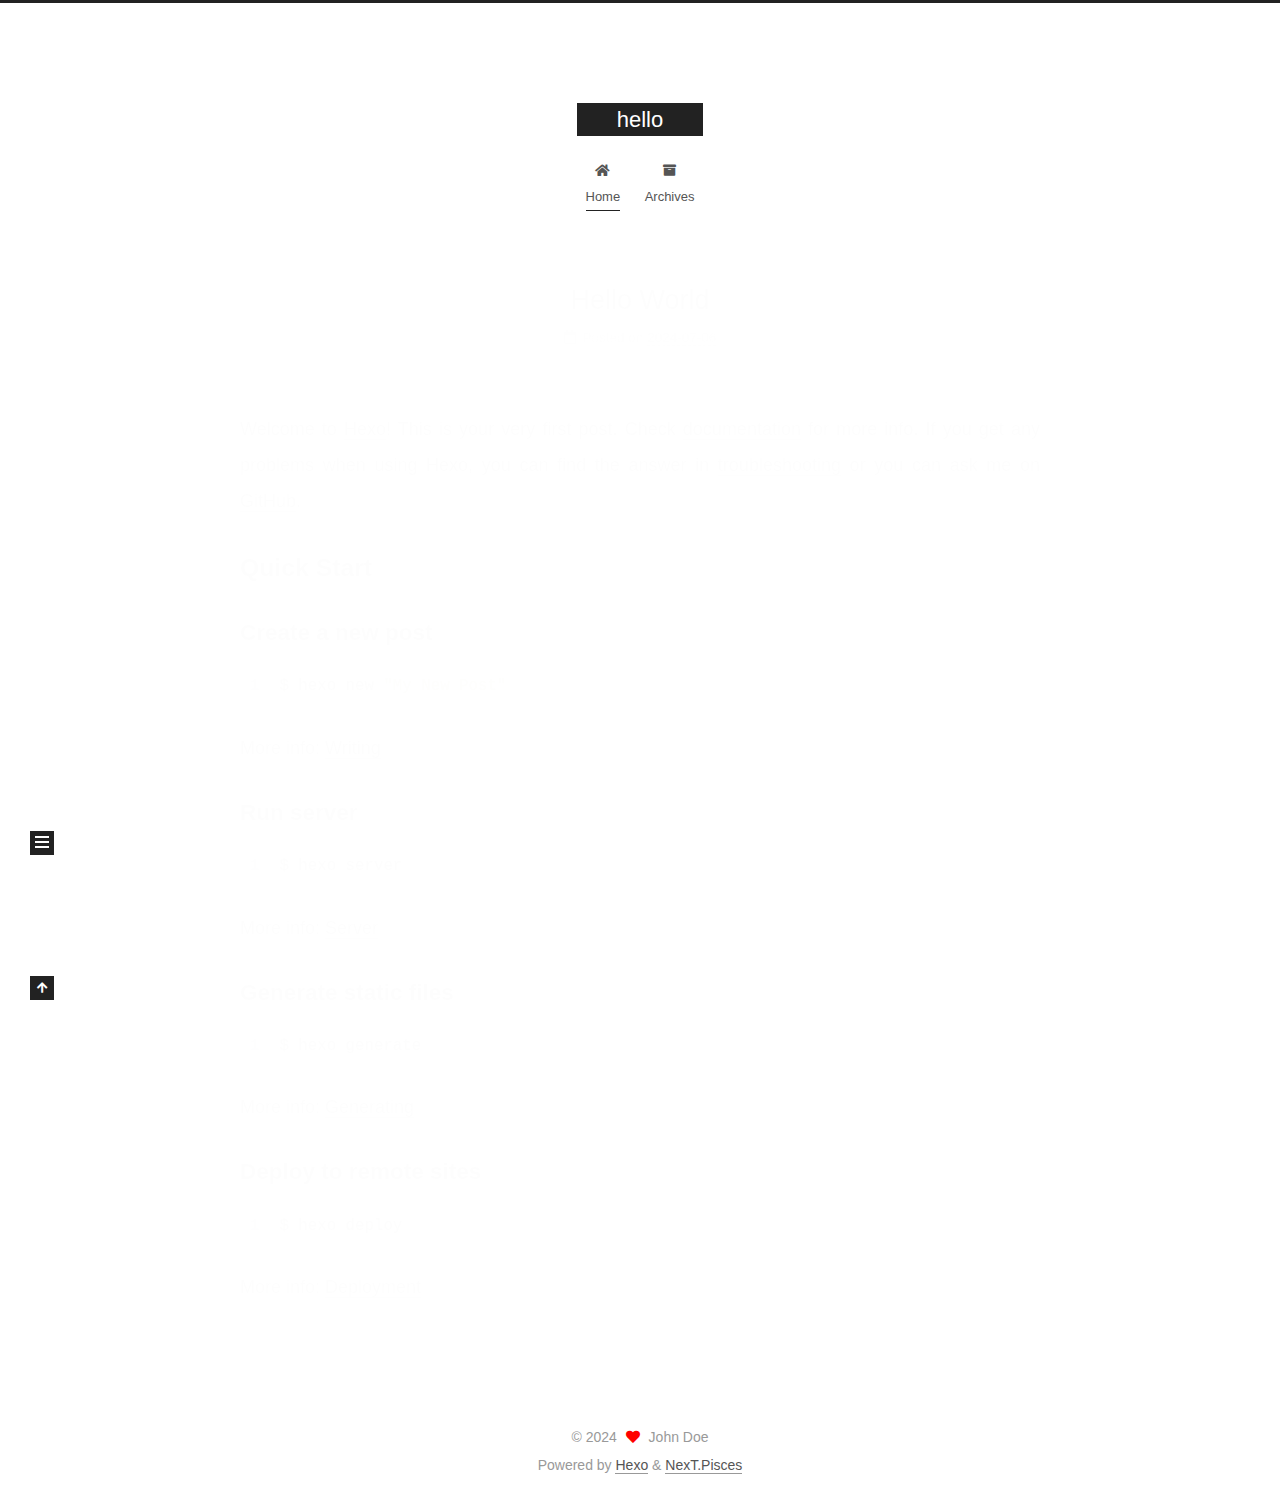
==== commit e3d31797: "Site updated: 2024-07-10 16:24:28" ====
--- a/index.html
+++ b/index.html
@@ -92,7 +92,7 @@
 
     <a href="/" class="brand" rel="start">
       <span class="logo-line-before"><i></i></span>
-      <h1 class="site-title">Hexo</h1>
+      <h1 class="site-title">hello</h1>
       <span class="logo-line-after"><i></i></span>
     </a>
   </div>
--- a/css/main.css
+++ b/css/main.css
@@ -23,6 +23,7 @@
   -webkit-text-size-adjust: 100%; /* 2 */
 }
 body {
+  background-color: #333;
   margin: 0;
 }
 main {
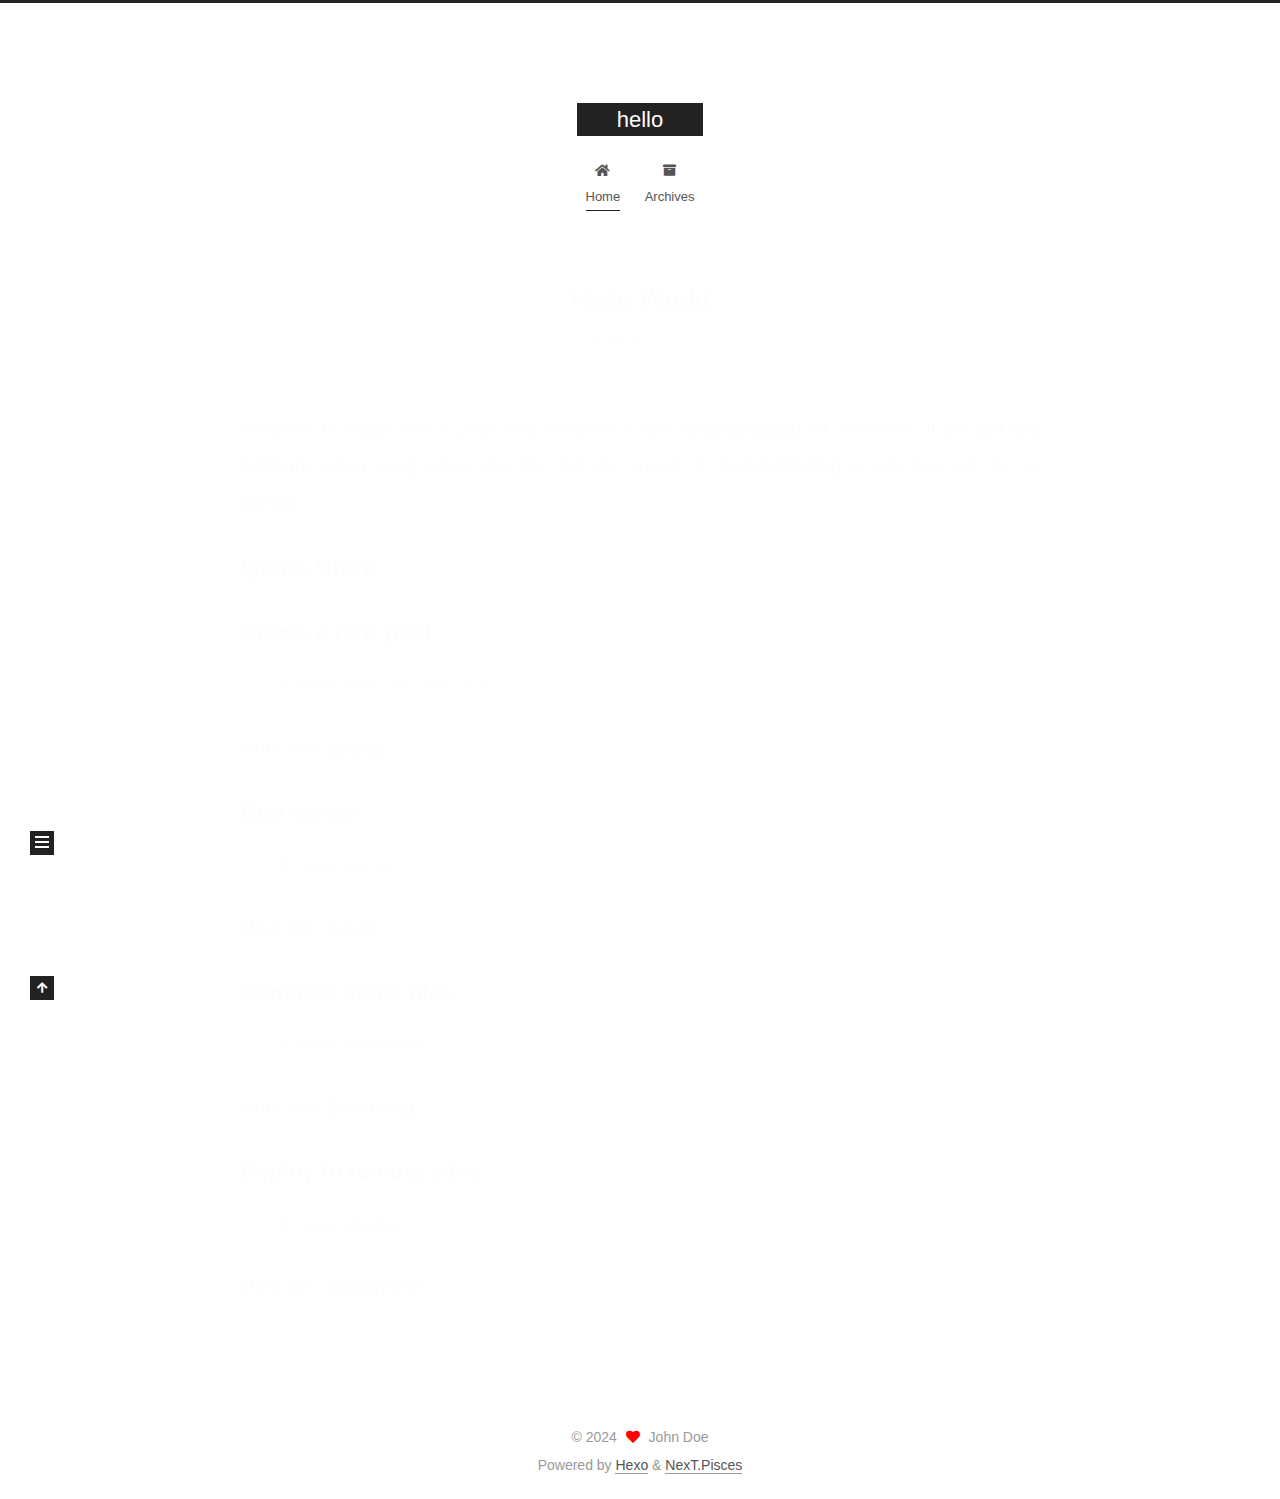
==== commit 4804c7b4: "Site updated: 2024-07-10 16:26:48" ====
--- a/index.html
+++ b/index.html
@@ -41,7 +41,7 @@
   };
 </script>
 
-  <title>Hexo</title>
+  <title>++6与研究基地</title>
   
 
 
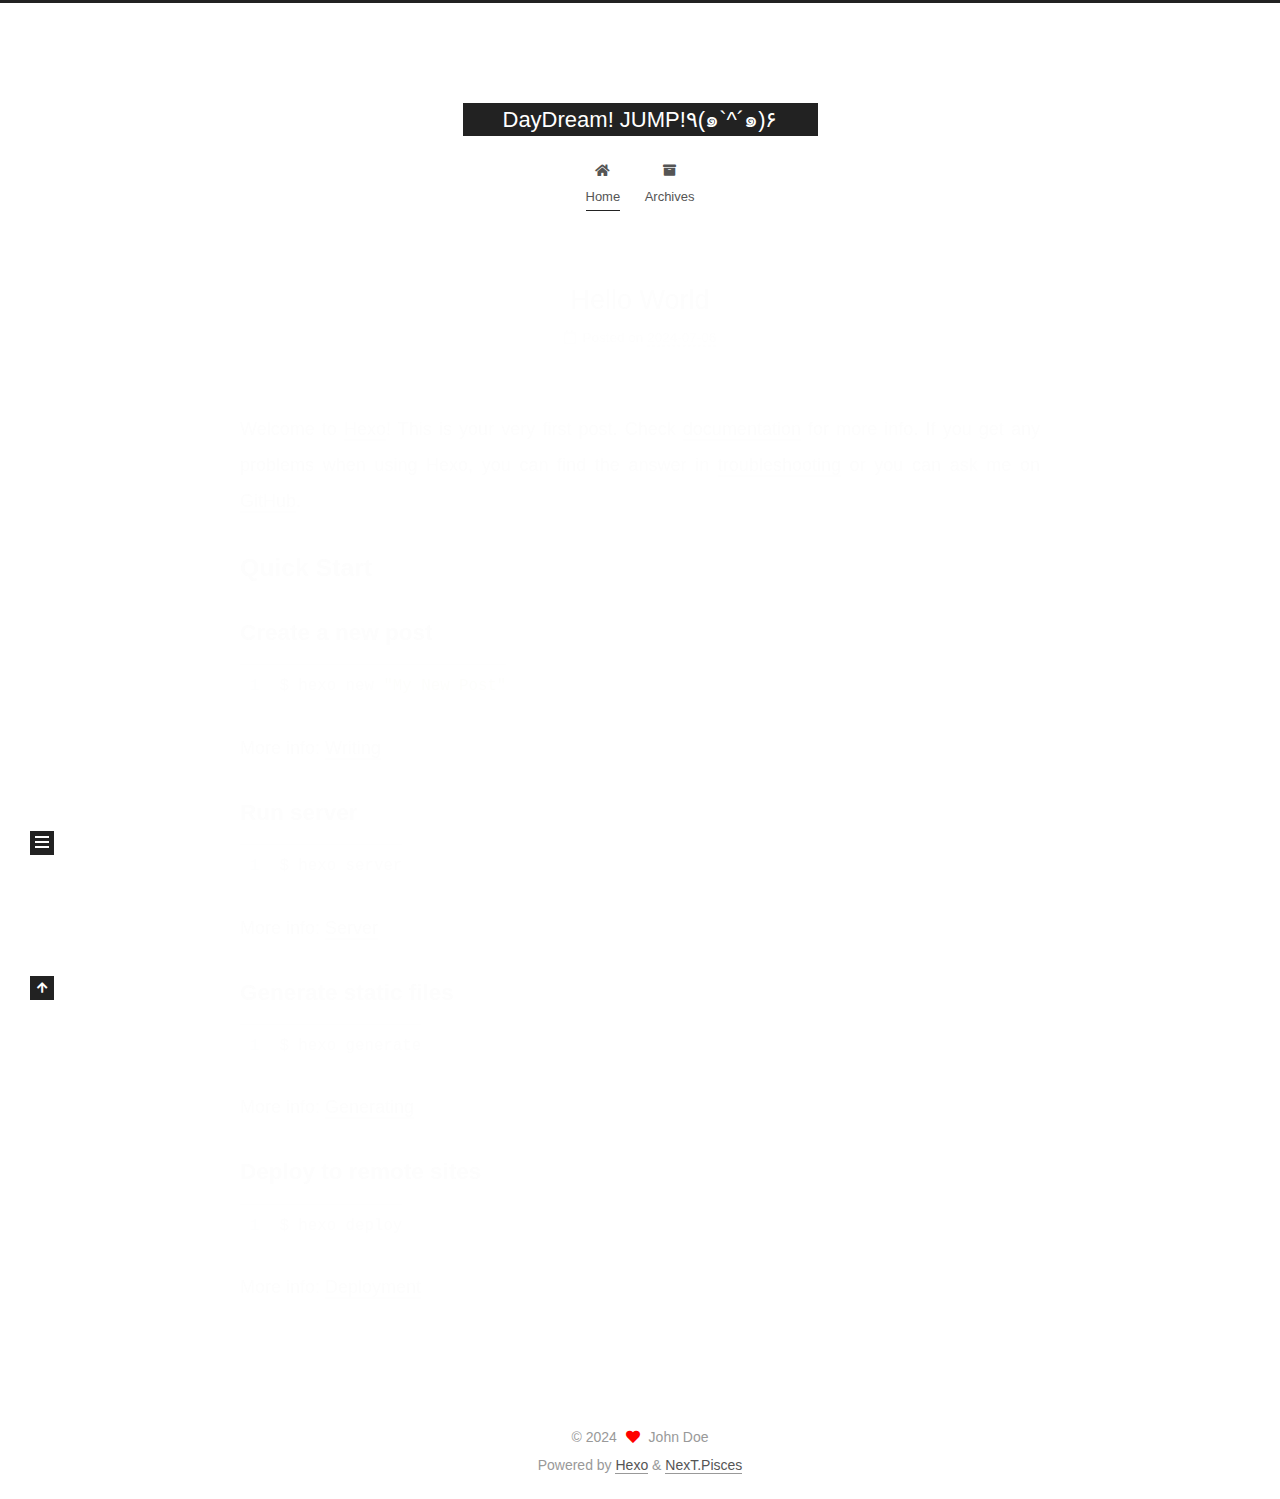
==== commit eb051668: "Site updated: 2024-07-12 10:39:09" ====
--- a/index.html
+++ b/index.html
@@ -41,7 +41,7 @@
   };
 </script>
 
-  <title>++6与研究基地</title>
+  <title>suoods∧əs hide in</title>
   
 
 
@@ -92,7 +92,7 @@
 
     <a href="/" class="brand" rel="start">
       <span class="logo-line-before"><i></i></span>
-      <h1 class="site-title">hello</h1>
+      <h1 class="site-title">DayDream! JUMP!٩(๑`^´๑)۶</h1>
       <span class="logo-line-after"><i></i></span>
     </a>
   </div>
--- a/css/main.css
+++ b/css/main.css
@@ -23,7 +23,6 @@
   -webkit-text-size-adjust: 100%; /* 2 */
 }
 body {
-  background-color: #333;
   margin: 0;
 }
 main {
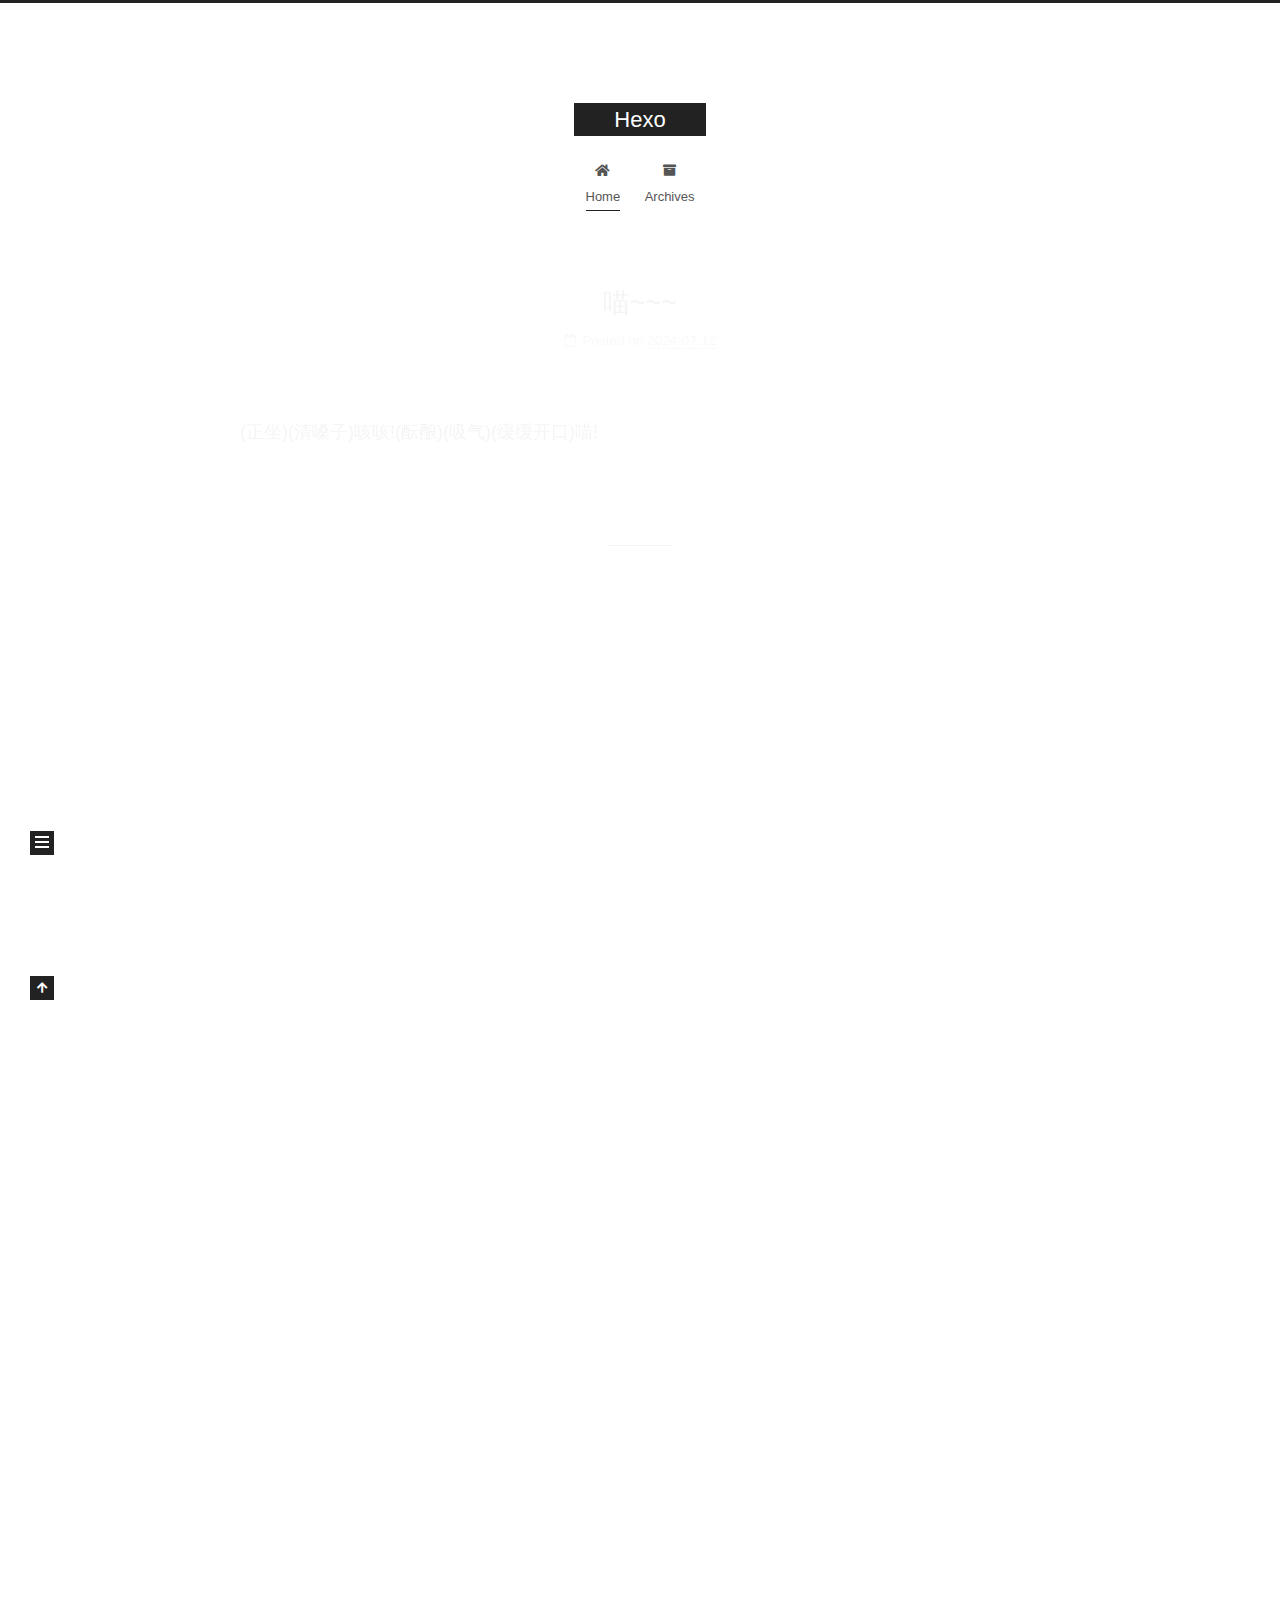
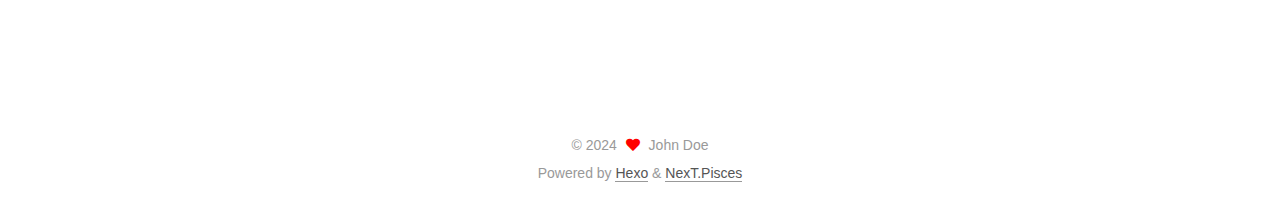
==== commit 9aa90af1: "Site updated: 2024-07-12 10:43:36" ====
--- a/index.html
+++ b/index.html
@@ -41,7 +41,7 @@
   };
 </script>
 
-  <title>suoods∧əs hide in</title>
+  <title>Hexo</title>
   
 
 
@@ -92,7 +92,7 @@
 
     <a href="/" class="brand" rel="start">
       <span class="logo-line-before"><i></i></span>
-      <h1 class="site-title">DayDream! JUMP!٩(๑`^´๑)۶</h1>
+      <h1 class="site-title">Hexo</h1>
       <span class="logo-line-after"><i></i></span>
     </a>
   </div>
@@ -141,6 +141,65 @@
 
           <div class="content index posts-expand">
             
+      
+  
+  
+  <article itemscope itemtype="http://schema.org/Article" class="post-block" lang="en">
+    <link itemprop="mainEntityOfPage" href="http://example.com/2024/07/12/%E5%96%B5/">
+
+    <span hidden itemprop="author" itemscope itemtype="http://schema.org/Person">
+      <meta itemprop="image" content="/images/avatar.gif">
+      <meta itemprop="name" content="John Doe">
+      <meta itemprop="description" content="">
+    </span>
+
+    <span hidden itemprop="publisher" itemscope itemtype="http://schema.org/Organization">
+      <meta itemprop="name" content="Hexo">
+    </span>
+      <header class="post-header">
+        <h2 class="post-title" itemprop="name headline">
+          
+            <a href="/2024/07/12/%E5%96%B5/" class="post-title-link" itemprop="url">喵~~~</a>
+        </h2>
+
+        <div class="post-meta">
+            <span class="post-meta-item">
+              <span class="post-meta-item-icon">
+                <i class="far fa-calendar"></i>
+              </span>
+              <span class="post-meta-item-text">Posted on</span>
+              
+
+              <time title="Created: 2024-07-12 10:40:26 / Modified: 10:42:53" itemprop="dateCreated datePublished" datetime="2024-07-12T10:40:26+08:00">2024-07-12</time>
+            </span>
+
+          
+
+        </div>
+      </header>
+
+    
+    
+    
+    <div class="post-body" itemprop="articleBody">
+
+      
+          <p>(正坐)(清嗓子)咳咳!(酝酿)(吸气)(缓缓开口)喵!</p>
+
+      
+    </div>
+
+    
+    
+    
+      <footer class="post-footer">
+        <div class="post-eof"></div>
+      </footer>
+  </article>
+  
+  
+  
+
       
   
   
@@ -278,7 +337,7 @@
       <div class="site-state-item site-state-posts">
           <a href="/archives/">
         
-          <span class="site-state-item-count">1</span>
+          <span class="site-state-item-count">2</span>
           <span class="site-state-item-name">posts</span>
         </a>
       </div>
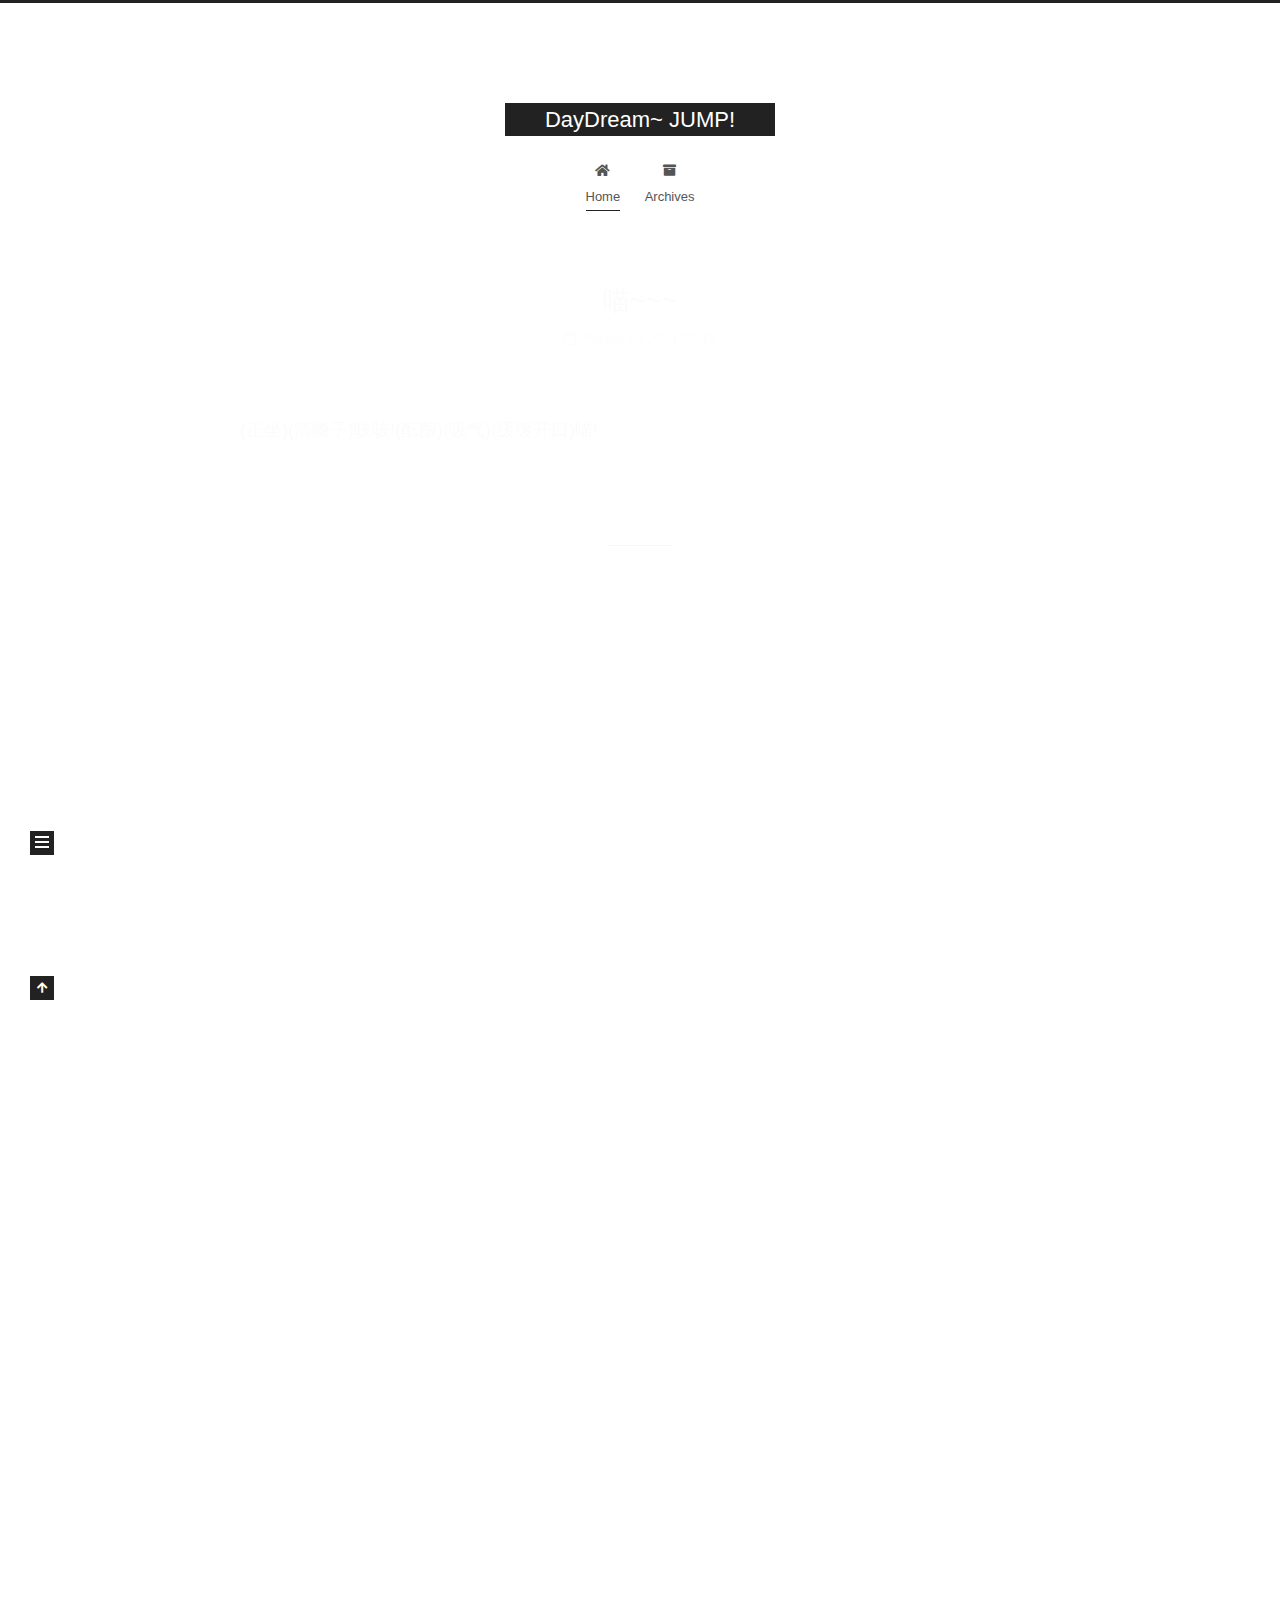
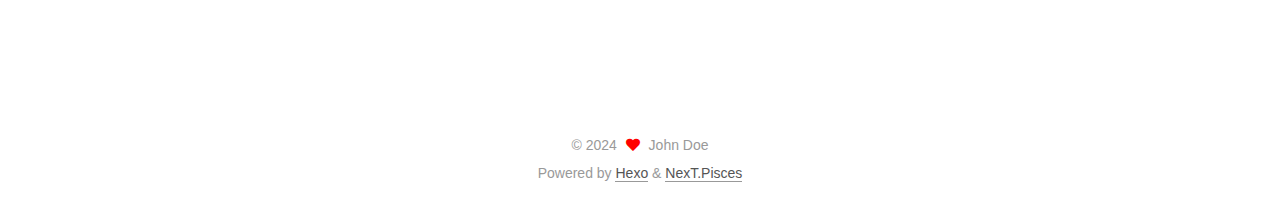
==== commit b336e1d0: "Site updated: 2024-07-12 11:50:10" ====
--- a/index.html
+++ b/index.html
@@ -92,7 +92,7 @@
 
     <a href="/" class="brand" rel="start">
       <span class="logo-line-before"><i></i></span>
-      <h1 class="site-title">Hexo</h1>
+      <h1 class="site-title">DayDream~ JUMP!</h1>
       <span class="logo-line-after"><i></i></span>
     </a>
   </div>
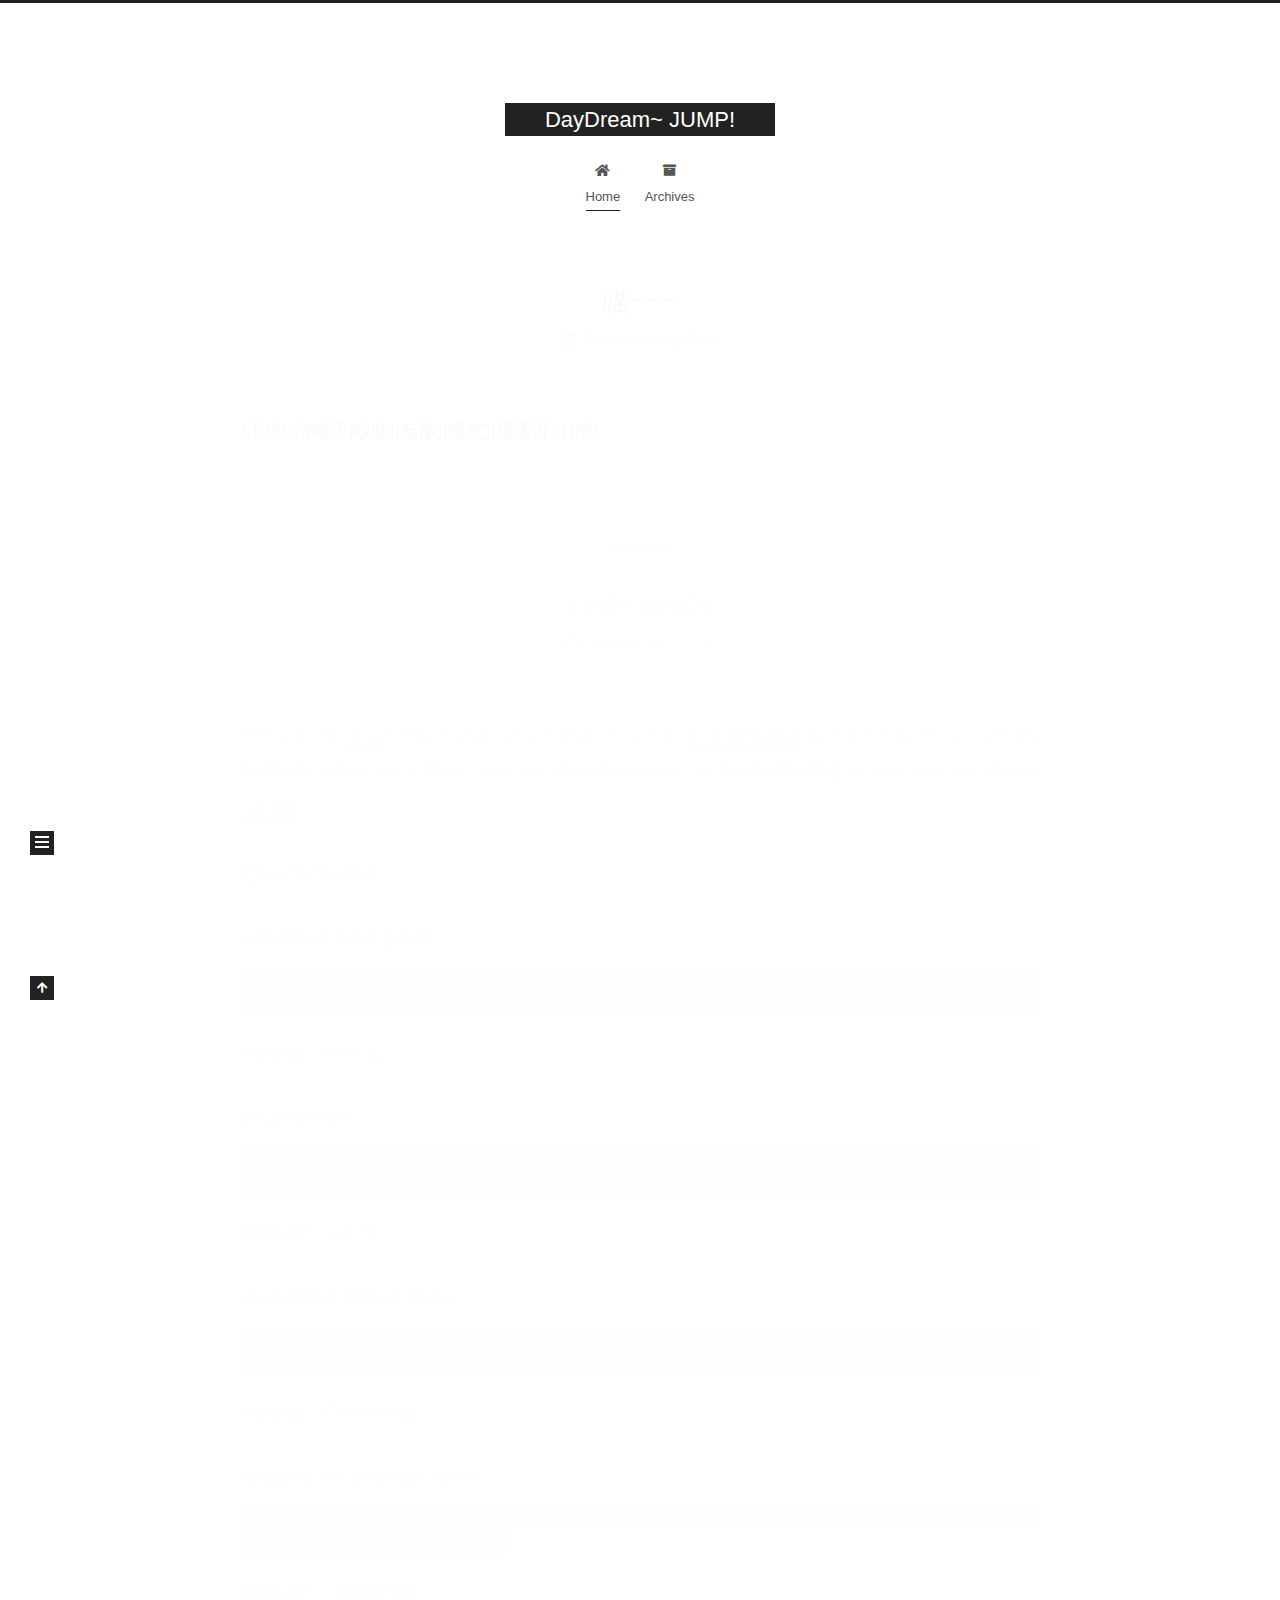
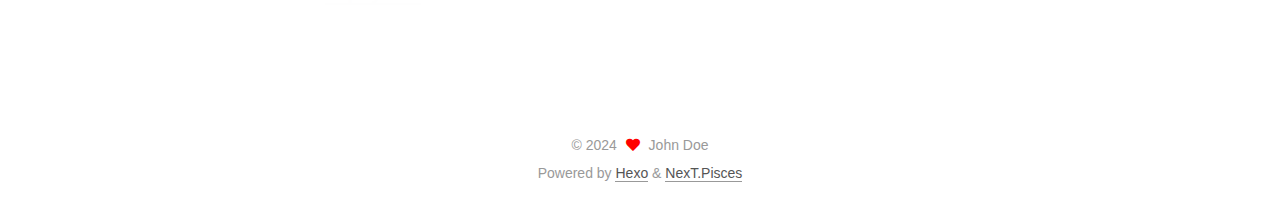
==== commit 11d48529: "Site updated: 2024-07-12 12:13:51" ====
--- a/index.html
+++ b/index.html
@@ -41,7 +41,7 @@
   };
 </script>
 
-  <title>Hexo</title>
+  <title>suoods∧əs crashed</title>
   
 
 
